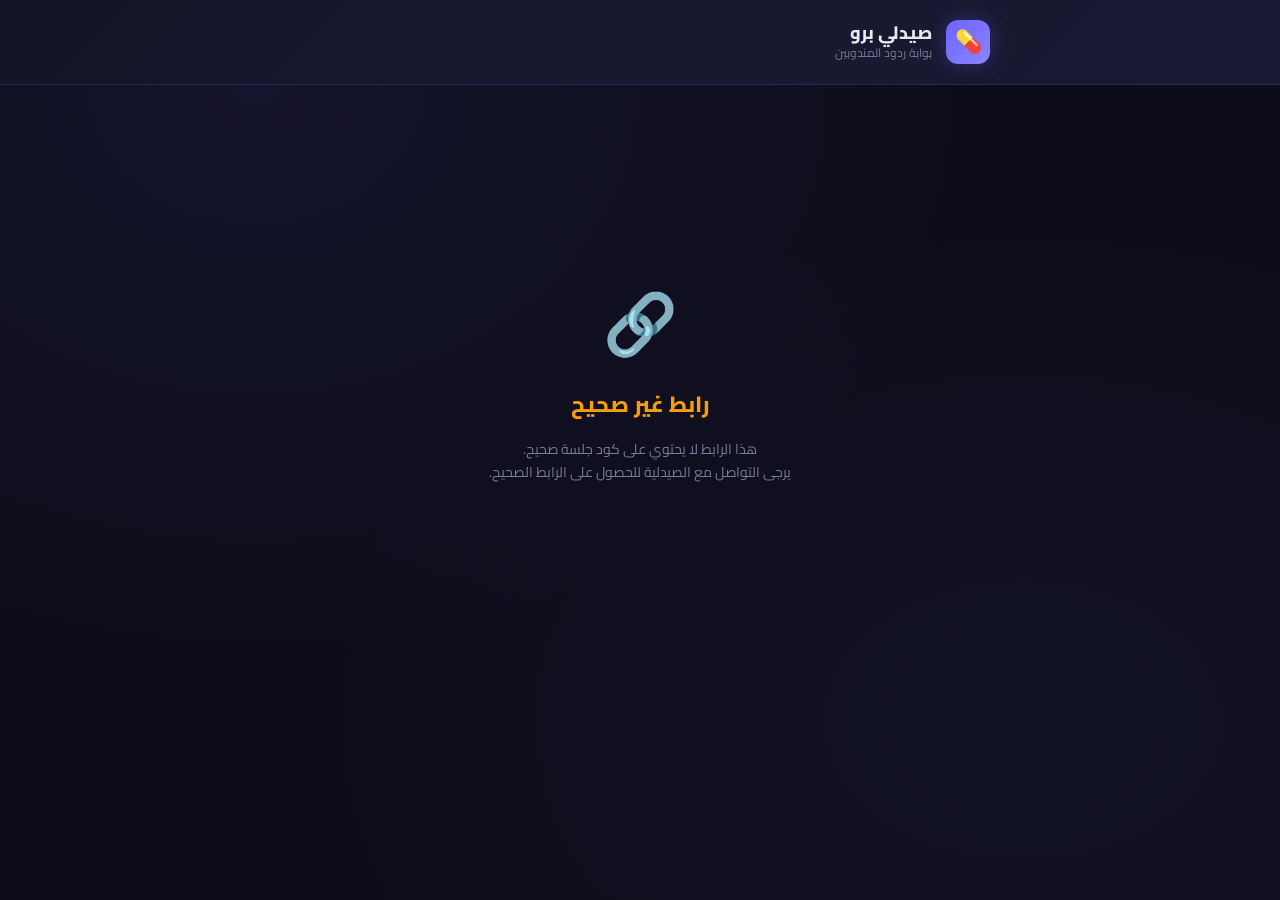
==== web_portal/index.html @ c00ca16e "feat: add rep web portal + local WiFi sync - Add docs/index.html: beautiful Arabic rep portal for Gi" ====
<!DOCTYPE html>
<html lang="ar" dir="rtl">
<head>
  <meta charset="UTF-8" />
  <meta name="viewport" content="width=device-width, initial-scale=1.0" />
  <title>صيدلي برو - رد المندوب</title>
  <meta name="description" content="بوابة ردود مندوبي المبيعات - صيدلي برو" />
  <link rel="preconnect" href="https://fonts.googleapis.com" />
  <link rel="preconnect" href="https://fonts.gstatic.com" crossorigin />
  <link href="https://fonts.googleapis.com/css2?family=Cairo:wght@400;600;700;800;900&display=swap" rel="stylesheet" />

  <style>
    /* ══════════════════════ RESET & BASE ══════════════════════ */
    *, *::before, *::after { box-sizing: border-box; margin: 0; padding: 0; }

    :root {
      --primary: #6C63FF;
      --primary-light: #8B85FF;
      --primary-glow: rgba(108, 99, 255, 0.3);
      --success: #22C55E;
      --success-light: rgba(34, 197, 94, 0.15);
      --danger: #EF4444;
      --danger-light: rgba(239, 68, 68, 0.15);
      --warning: #F59E0B;
      --warning-light: rgba(245, 158, 11, 0.15);
      --dark: #0D0D1A;
      --dark-card: #141428;
      --dark-card2: #1A1A35;
      --dark-border: rgba(108, 99, 255, 0.2);
      --text: #E8E8F0;
      --text-muted: #7A7A9A;
      --text-light: #B0B0CC;
      --glass: rgba(255, 255, 255, 0.04);
      --glass-border: rgba(255, 255, 255, 0.08);
    }

    html, body {
      min-height: 100vh;
      background: var(--dark);
      font-family: 'Cairo', sans-serif;
      color: var(--text);
      line-height: 1.6;
    }

    body {
      background: radial-gradient(ellipse at 20% 10%, rgba(108, 99, 255, 0.08) 0%, transparent 50%),
                  radial-gradient(ellipse at 80% 80%, rgba(108, 99, 255, 0.05) 0%, transparent 50%),
                  var(--dark);
    }

    /* ══════════════════════ SCROLLBAR ══════════════════════ */
    ::-webkit-scrollbar { width: 6px; }
    ::-webkit-scrollbar-track { background: var(--dark-card); }
    ::-webkit-scrollbar-thumb { background: var(--primary); border-radius: 3px; }

    /* ══════════════════════ HEADER ══════════════════════ */
    .header {
      background: linear-gradient(135deg, var(--dark-card) 0%, var(--dark-card2) 100%);
      border-bottom: 1px solid var(--dark-border);
      padding: 20px 24px;
      position: sticky;
      top: 0;
      z-index: 100;
      backdrop-filter: blur(20px);
    }

    .header-inner {
      max-width: 700px;
      margin: 0 auto;
      display: flex;
      align-items: center;
      gap: 14px;
    }

    .logo {
      width: 44px;
      height: 44px;
      background: linear-gradient(135deg, var(--primary), var(--primary-light));
      border-radius: 12px;
      display: flex;
      align-items: center;
      justify-content: center;
      font-size: 22px;
      box-shadow: 0 0 20px var(--primary-glow);
      flex-shrink: 0;
    }

    .header-text h1 {
      font-size: 18px;
      font-weight: 800;
      color: var(--text);
      line-height: 1.2;
    }

    .header-text p {
      font-size: 12px;
      color: var(--text-muted);
    }

    /* ══════════════════════ CONTAINER ══════════════════════ */
    .container {
      max-width: 700px;
      margin: 0 auto;
      padding: 24px 16px 100px;
    }

    /* ══════════════════════ LOADING STATE ══════════════════════ */
    #loading-screen {
      display: flex;
      flex-direction: column;
      align-items: center;
      justify-content: center;
      min-height: 60vh;
      gap: 20px;
    }

    .spinner {
      width: 56px;
      height: 56px;
      border: 3px solid var(--dark-border);
      border-top-color: var(--primary);
      border-radius: 50%;
      animation: spin 0.8s linear infinite;
    }

    @keyframes spin { to { transform: rotate(360deg); } }

    .loading-text {
      color: var(--text-muted);
      font-size: 15px;
    }

    /* ══════════════════════ ERROR STATE ══════════════════════ */
    #error-screen {
      display: none;
      flex-direction: column;
      align-items: center;
      justify-content: center;
      min-height: 60vh;
      gap: 16px;
      text-align: center;
      padding: 24px;
    }

    .error-icon {
      font-size: 60px;
      animation: shake 0.5s ease;
    }

    @keyframes shake {
      0%, 100% { transform: translateX(0); }
      25% { transform: translateX(-8px); }
      75% { transform: translateX(8px); }
    }

    .error-title {
      font-size: 22px;
      font-weight: 800;
      color: var(--danger);
    }

    .error-msg {
      font-size: 14px;
      color: var(--text-muted);
      max-width: 320px;
    }

    /* ══════════════════════ SUCCESS STATE ══════════════════════ */
    #success-screen {
      display: none;
      flex-direction: column;
      align-items: center;
      justify-content: center;
      min-height: 60vh;
      gap: 20px;
      text-align: center;
      padding: 24px;
    }

    .success-icon {
      font-size: 70px;
      animation: bounce 0.6s ease;
    }

    @keyframes bounce {
      0% { transform: scale(0.3); opacity: 0; }
      60% { transform: scale(1.1); }
      100% { transform: scale(1); opacity: 1; }
    }

    .success-title {
      font-size: 26px;
      font-weight: 900;
      color: var(--success);
    }

    .success-subtitle {
      font-size: 14px;
      color: var(--text-muted);
    }

    .response-code-card {
      background: var(--dark-card2);
      border: 2px solid var(--success);
      border-radius: 20px;
      padding: 24px 32px;
      text-align: center;
      box-shadow: 0 0 30px rgba(34, 197, 94, 0.2);
      margin-top: 8px;
    }

    .response-code-label {
      font-size: 13px;
      color: var(--text-muted);
      margin-bottom: 8px;
    }

    .response-code-value {
      font-size: 38px;
      font-weight: 900;
      color: var(--success);
      letter-spacing: 6px;
      direction: ltr;
      display: block;
    }

    .response-code-hint {
      font-size: 12px;
      color: var(--text-muted);
      margin-top: 10px;
    }

    /* ══════════════════════ MAIN CONTENT ══════════════════════ */
    #main-screen {
      display: none;
    }

    /* ══════════════════════ SESSION INFO CARD ══════════════════════ */
    .session-card {
      background: linear-gradient(135deg, var(--dark-card) 0%, var(--dark-card2) 100%);
      border: 1px solid var(--dark-border);
      border-radius: 20px;
      padding: 20px;
      margin-bottom: 20px;
      position: relative;
      overflow: hidden;
    }

    .session-card::before {
      content: '';
      position: absolute;
      top: 0;
      right: 0;
      width: 100px;
      height: 100px;
      background: radial-gradient(circle, var(--primary-glow) 0%, transparent 70%);
      pointer-events: none;
    }

    .session-badge {
      display: inline-flex;
      align-items: center;
      gap: 6px;
      background: var(--primary-glow);
      border: 1px solid var(--dark-border);
      border-radius: 99px;
      padding: 4px 12px;
      font-size: 11px;
      color: var(--primary-light);
      margin-bottom: 12px;
    }

    .session-badge .dot {
      width: 6px;
      height: 6px;
      background: var(--primary);
      border-radius: 50%;
      animation: pulse 1.5s ease-in-out infinite;
    }

    @keyframes pulse {
      0%, 100% { opacity: 1; transform: scale(1); }
      50% { opacity: 0.5; transform: scale(0.8); }
    }

    .pharmacy-name {
      font-size: 22px;
      font-weight: 900;
      color: var(--text);
      margin-bottom: 8px;
    }

    .session-meta {
      display: flex;
      flex-wrap: wrap;
      gap: 10px;
      margin-top: 12px;
    }

    .meta-chip {
      display: flex;
      align-items: center;
      gap: 6px;
      background: var(--glass);
      border: 1px solid var(--glass-border);
      border-radius: 10px;
      padding: 6px 12px;
      font-size: 12px;
      color: var(--text-light);
    }

    /* ══════════════════════ SECTION TITLE ══════════════════════ */
    .section-header {
      display: flex;
      align-items: center;
      gap: 10px;
      margin: 24px 0 14px;
    }

    .section-title {
      font-size: 16px;
      font-weight: 800;
      color: var(--text);
    }

    .section-count {
      background: var(--primary-glow);
      border: 1px solid var(--dark-border);
      color: var(--primary-light);
      font-size: 12px;
      font-weight: 700;
      padding: 2px 10px;
      border-radius: 99px;
    }

    /* ══════════════════════ ITEM CARD ══════════════════════ */
    .item-card {
      background: var(--dark-card);
      border: 1px solid var(--dark-border);
      border-radius: 16px;
      margin-bottom: 12px;
      overflow: hidden;
      transition: border-color 0.2s, box-shadow 0.2s;
    }

    .item-card:hover { border-color: var(--primary); }
    .item-card.available { border-color: rgba(34, 197, 94, 0.4); }
    .item-card.unavailable { border-color: rgba(239, 68, 68, 0.3); }

    .item-header {
      display: flex;
      align-items: center;
      gap: 12px;
      padding: 14px 16px;
      cursor: pointer;
      user-select: none;
    }

    .item-number {
      width: 32px;
      height: 32px;
      border-radius: 10px;
      background: var(--dark-card2);
      border: 1px solid var(--dark-border);
      display: flex;
      align-items: center;
      justify-content: center;
      font-size: 13px;
      font-weight: 700;
      color: var(--primary-light);
      flex-shrink: 0;
    }

    .item-info { flex: 1; min-width: 0; }

    .item-name {
      font-size: 15px;
      font-weight: 700;
      color: var(--text);
      margin-bottom: 2px;
      white-space: nowrap;
      overflow: hidden;
      text-overflow: ellipsis;
    }

    .item-sub {
      font-size: 12px;
      color: var(--text-muted);
    }

    .avail-toggle {
      display: flex;
      align-items: center;
      gap: 8px;
    }

    .toggle-btn {
      border: none;
      border-radius: 10px;
      padding: 6px 14px;
      font-family: 'Cairo', sans-serif;
      font-size: 12px;
      font-weight: 700;
      cursor: pointer;
      transition: all 0.2s;
    }

    .toggle-yes {
      background: var(--success-light);
      color: var(--success);
      border: 1px solid rgba(34, 197, 94, 0.3);
    }

    .toggle-yes.active {
      background: var(--success);
      color: #fff;
      box-shadow: 0 0 12px rgba(34, 197, 94, 0.4);
    }

    .toggle-no {
      background: var(--danger-light);
      color: var(--danger);
      border: 1px solid rgba(239, 68, 68, 0.3);
    }

    .toggle-no.active {
      background: var(--danger);
      color: #fff;
      box-shadow: 0 0 12px rgba(239, 68, 68, 0.4);
    }

    /* ══════════════════════ ITEM DETAILS (expandable) ══════════════════════ */
    .item-details {
      display: none;
      padding: 0 16px 16px;
      border-top: 1px solid var(--glass-border);
      margin-top: 0;
      animation: slideDown 0.2s ease;
    }

    @keyframes slideDown {
      from { opacity: 0; transform: translateY(-8px); }
      to { opacity: 1; transform: translateY(0); }
    }

    .item-details.open { display: block; }

    .fields-grid {
      display: grid;
      grid-template-columns: 1fr 1fr;
      gap: 10px;
      margin-top: 14px;
    }

    @media (max-width: 480px) {
      .fields-grid { grid-template-columns: 1fr; }
    }

    .field-group { display: flex; flex-direction: column; gap: 6px; }

    .field-label {
      font-size: 11px;
      font-weight: 700;
      color: var(--text-muted);
      text-transform: uppercase;
      letter-spacing: 0.5px;
    }

    .field-input {
      background: var(--dark-card2);
      border: 1px solid var(--dark-border);
      border-radius: 10px;
      padding: 10px 12px;
      color: var(--text);
      font-family: 'Cairo', sans-serif;
      font-size: 14px;
      width: 100%;
      transition: border-color 0.2s;
      direction: ltr;
    }

    .field-input:focus {
      outline: none;
      border-color: var(--primary);
      box-shadow: 0 0 0 3px var(--primary-glow);
    }

    .field-input::placeholder { color: var(--text-muted); }

    .notes-input {
      resize: none;
      height: 70px;
      direction: rtl;
    }

    .alt-input { direction: rtl; }

    .full-col { grid-column: 1 / -1; }

    /* ══════════════════════ PROGRESS BAR ══════════════════════ */
    .progress-bar-container {
      background: var(--dark-card);
      border: 1px solid var(--dark-border);
      border-radius: 16px;
      padding: 16px 20px;
      margin-bottom: 20px;
    }

    .progress-label {
      display: flex;
      justify-content: space-between;
      font-size: 13px;
      color: var(--text-muted);
      margin-bottom: 10px;
    }

    .progress-label span:last-child { color: var(--primary-light); font-weight: 700; }

    .progress-track {
      height: 8px;
      background: var(--dark-card2);
      border-radius: 99px;
      overflow: hidden;
    }

    .progress-fill {
      height: 100%;
      background: linear-gradient(90deg, var(--primary), var(--primary-light));
      border-radius: 99px;
      transition: width 0.4s ease;
      box-shadow: 0 0 10px var(--primary-glow);
    }

    /* ══════════════════════ SUBMIT BUTTON ══════════════════════ */
    .submit-bar {
      position: fixed;
      bottom: 0;
      left: 0;
      right: 0;
      background: var(--dark-card);
      border-top: 1px solid var(--dark-border);
      padding: 16px 20px;
      backdrop-filter: blur(20px);
      z-index: 99;
    }

    .submit-inner {
      max-width: 700px;
      margin: 0 auto;
    }

    .submit-btn {
      width: 100%;
      padding: 16px;
      background: linear-gradient(135deg, var(--primary), var(--primary-light));
      border: none;
      border-radius: 14px;
      color: #fff;
      font-family: 'Cairo', sans-serif;
      font-size: 16px;
      font-weight: 800;
      cursor: pointer;
      transition: all 0.2s;
      box-shadow: 0 4px 20px var(--primary-glow);
      display: flex;
      align-items: center;
      justify-content: center;
      gap: 10px;
    }

    .submit-btn:hover { transform: translateY(-1px); box-shadow: 0 6px 24px var(--primary-glow); }
    .submit-btn:active { transform: translateY(0); }
    .submit-btn:disabled {
      background: var(--dark-card2);
      color: var(--text-muted);
      cursor: not-allowed;
      box-shadow: none;
      transform: none;
    }

    .submit-btn .btn-spinner {
      width: 18px;
      height: 18px;
      border: 2px solid rgba(255,255,255,0.3);
      border-top-color: #fff;
      border-radius: 50%;
      animation: spin 0.7s linear infinite;
      display: none;
    }

    .submit-btn.loading .btn-text { display: none; }
    .submit-btn.loading .btn-spinner { display: block; }

    /* ══════════════════════ COPY BTN ══════════════════════ */
    .copy-btn {
      background: var(--dark-card2);
      border: 1px solid var(--dark-border);
      border-radius: 12px;
      padding: 12px 20px;
      color: var(--text);
      font-family: 'Cairo', sans-serif;
      font-size: 14px;
      font-weight: 700;
      cursor: pointer;
      transition: all 0.2s;
      display: flex;
      align-items: center;
      gap: 8px;
      width: 100%;
      justify-content: center;
      margin-top: 12px;
    }

    .copy-btn:hover { border-color: var(--primary); color: var(--primary-light); }

    /* ══════════════════════ NO CODE STATE ══════════════════════ */
    #nocode-screen {
      display: none;
      flex-direction: column;
      align-items: center;
      justify-content: center;
      min-height: 60vh;
      gap: 16px;
      text-align: center;
      padding: 24px;
    }

    /* ══════════════════════ ALREADY RESPONDED ══════════════════════ */
    #responded-screen {
      display: none;
      flex-direction: column;
      align-items: center;
      justify-content: center;
      min-height: 60vh;
      gap: 16px;
      text-align: center;
      padding: 24px;
    }

    .renew-btn {
      background: var(--primary-glow);
      border: 1px solid var(--dark-border);
      border-radius: 12px;
      padding: 12px 28px;
      color: var(--primary-light);
      font-family: 'Cairo', sans-serif;
      font-size: 14px;
      font-weight: 700;
      cursor: pointer;
      transition: all 0.2s;
      margin-top: 8px;
    }

    .renew-btn:hover { background: var(--primary); color: #fff; }

    /* ══════════════════════ UTILITY ══════════════════════ */
    .text-muted { color: var(--text-muted); font-size: 14px; }
    .mt-8 { margin-top: 8px; }
    .mt-16 { margin-top: 16px; }
  </style>
</head>
<body>

  <!-- HEADER -->
  <div class="header">
    <div class="header-inner">
      <div class="logo">💊</div>
      <div class="header-text">
        <h1>صيدلي برو</h1>
        <p>بوابة ردود المندوبين</p>
      </div>
    </div>
  </div>

  <!-- MAIN CONTAINER -->
  <div class="container">

    <!-- LOADING -->
    <div id="loading-screen">
      <div class="spinner"></div>
      <p class="loading-text">جاري تحميل البيانات...</p>
    </div>

    <!-- NO CODE -->
    <div id="nocode-screen">
      <div style="font-size:60px">🔗</div>
      <div class="error-title" style="color:var(--warning)">رابط غير صحيح</div>
      <p class="text-muted">هذا الرابط لا يحتوي على كود جلسة صحيح.<br/>يرجى التواصل مع الصيدلية للحصول على الرابط الصحيح.</p>
    </div>

    <!-- ERROR -->
    <div id="error-screen">
      <div class="error-icon">❌</div>
      <div class="error-title">حدث خطأ</div>
      <p class="error-msg" id="error-message">تعذّر تحميل البيانات. تحقق من الإنترنت وأعد المحاولة.</p>
      <button class="renew-btn" onclick="location.reload()">🔄 إعادة المحاولة</button>
    </div>

    <!-- ALREADY RESPONDED -->
    <div id="responded-screen">
      <div style="font-size:60px">✅</div>
      <div class="success-title">تم الرد مسبقاً</div>
      <p class="text-muted">لقد قمت بالرد على هذا الطلب من قبل.<br/>إذا أردت تجديد الجلسة، تواصل مع الصيدلية.</p>
      <button class="renew-btn" id="renew-btn">🔄 طلب تجديد الجلسة</button>
    </div>

    <!-- SUCCESS -->
    <div id="success-screen">
      <div class="success-icon">🎉</div>
      <div class="success-title">شكراً! تم إرسال ردك</div>
      <p class="success-subtitle" id="pharmacy-name-success">استلمت الصيدلية ردك بنجاح</p>
      <div class="response-code-card">
        <div class="response-code-label">كود الاستلام (أرسله للصيدلية)</div>
        <span class="response-code-value" id="response-code-display">--------</span>
        <div class="response-code-hint">📋 احفظ هذا الكود - الصيدلية ستطلبه لاستلام ردك</div>
      </div>
      <button class="copy-btn" id="copy-code-btn">
        <span>📋</span>
        <span>نسخ الكود</span>
      </button>
    </div>

    <!-- MAIN FORM -->
    <div id="main-screen">

      <!-- Session Info -->
      <div class="session-card">
        <div class="session-badge">
          <div class="dot"></div>
          <span>جلسة نشطة</span>
        </div>
        <div class="pharmacy-name" id="pharmacy-name">...</div>
        <div class="session-meta">
          <div class="meta-chip">👤 <span id="rep-name">...</span></div>
          <div class="meta-chip">💰 <span id="currency-display">ج.م</span></div>
          <div class="meta-chip">📦 <span id="items-count">0</span> صنف</div>
        </div>
      </div>

      <!-- Progress Bar -->
      <div class="progress-bar-container">
        <div class="progress-label">
          <span>تقدم الرد</span>
          <span id="progress-text">0 / 0</span>
        </div>
        <div class="progress-track">
          <div class="progress-fill" id="progress-fill" style="width:0%"></div>
        </div>
      </div>

      <!-- Items Section Title -->
      <div class="section-header">
        <span>📋</span>
        <span class="section-title">قائمة الأصناف المطلوبة</span>
        <span class="section-count" id="total-count">0</span>
      </div>

      <!-- Items List -->
      <div id="items-list"></div>

    </div><!-- /main-screen -->
  </div><!-- /container -->

  <!-- SUBMIT BAR -->
  <div class="submit-bar" id="submit-bar" style="display:none">
    <div class="submit-inner">
      <button class="submit-btn" id="submit-btn" onclick="submitResponse()">
        <div class="btn-spinner"></div>
        <span class="btn-text">✅ إرسال الردود</span>
      </button>
    </div>
  </div>

  <script>
    // ═══════════════════════════════════════════════════════════
    //  CONFIG  –  نفس بيانات Supabase المستخدمة في التطبيق
    // ═══════════════════════════════════════════════════════════
    const SUPABASE_URL  = 'https://kmrszdvsdqfaaksqhnqf.supabase.co/rest/v1';
    const SUPABASE_BASE = 'https://kmrszdvsdqfaaksqhnqf.supabase.co';
    const SUPABASE_KEY  = 'eyJhbGciOiJIUzI1NiIsInR5cCI6IkpXVCJ9.eyJpc3MiOiJzdXBhYmFzZSIsInJlZiI6ImttcnN6ZHZzZHFmYWFrc3FobnFmIiwicm9sZSI6ImFub24iLCJpYXQiOjE3Nzc0OTYwNTIsImV4cCI6MjA5MzA3MjA1Mn0.ac8p574OhOG9OPuHzCDOxeHNdEiUkFEtFG_l535Pl3A';

    const HEADERS = {
      'apikey': SUPABASE_KEY,
      'Authorization': `Bearer ${SUPABASE_KEY}`,
      'Content-Type': 'application/json',
      'Prefer': 'return=representation',
    };

    // ─── State ───────────────────────────────────────────────
    let sessionData   = null;
    let sessionItems  = [];
    let itemResponses = {}; // { itemId: { is_available, quantity, price, discount, rep_notes, rep_alternative } }

    // ─── Helpers ─────────────────────────────────────────────
    const $ = id => document.getElementById(id);

    function show(id)  { $(id).style.display = 'flex'; }
    function hide(id)  { $(id).style.display = 'none'; }
    function showBlock(id) { $(id).style.display = 'block'; }

    function hideAll() {
      ['loading-screen','error-screen','nocode-screen','responded-screen','success-screen','main-screen']
        .forEach(hide);
      hide('submit-bar');
    }

    function generateCode(len = 8) {
      const chars = 'ABCDEFGHJKLMNPQRSTUVWXYZ23456789';
      return Array.from({length: len}, () => chars[Math.floor(Math.random() * chars.length)]).join('');
    }

    // ─── API Calls ────────────────────────────────────────────
    async function apiFetch(endpoint, options = {}) {
      const res = await fetch(SUPABASE_URL + endpoint, {
        headers: HEADERS,
        ...options
      });
      if (!res.ok) {
        const text = await res.text();
        throw new Error(`HTTP ${res.status}: ${text}`);
      }
      return res.json();
    }

    async function apiPost(endpoint, body) {
      return apiFetch(endpoint, { method: 'POST', body: JSON.stringify(body) });
    }

    async function apiPatch(endpoint, body) {
      const res = await fetch(SUPABASE_URL + endpoint, {
        method: 'PATCH',
        headers: HEADERS,
        body: JSON.stringify(body)
      });
      return res;
    }

    // ─── INIT ─────────────────────────────────────────────────
    async function init() {
      const params = new URLSearchParams(window.location.search);
      const code   = (params.get('code') || '').trim().toUpperCase();

      if (!code) {
        hideAll();
        show('nocode-screen');
        return;
      }

      try {
        // 1. جلب بيانات الجلسة
        const sessions = await apiFetch(
          `/rep_sessions?session_code=eq.${encodeURIComponent(code)}&select=*`
        );

        if (!sessions || sessions.length === 0) {
          hideAll();
          $('error-message').textContent = `لم يتم العثور على الجلسة بالكود: ${code}. تأكد من الرابط أو تواصل مع الصيدلية.`;
          show('error-screen');
          return;
        }

        sessionData = sessions[0];

        // 2. تحقق من الصلاحية
        const expiresAt = new Date(sessionData.expires_at);
        if (expiresAt < new Date() && sessionData.status !== 'responded') {
          hideAll();
          $('error-message').textContent = 'انتهت صلاحية هذا الطلب. يرجى التواصل مع الصيدلية لتجديده.';
          show('error-screen');
          return;
        }

        // 3. تحقق إذا تم الرد مسبقاً
        if (sessionData.status === 'responded') {
          hideAll();
          show('responded-screen');
          $('renew-btn').onclick = () => requestRenewal(code);
          return;
        }

        // 4. جلب الأصناف
        const items = await apiFetch(
          `/session_items?session_id=eq.${sessionData.id}&is_private=eq.0&select=*`
        );

        sessionItems = items || [];

        // 5. عرض الواجهة
        renderUI();

      } catch (err) {
        console.error(err);
        hideAll();
        $('error-message').textContent = 'حدث خطأ في الاتصال: ' + err.message;
        show('error-screen');
      }
    }

    // ─── RENDER UI ───────────────────────────────────────────
    function renderUI() {
      hideAll();

      $('pharmacy-name').textContent       = sessionData.pharmacy_name || 'الصيدلية';
      $('pharmacy-name-success').textContent = `استلمت ${sessionData.pharmacy_name || 'الصيدلية'} ردك بنجاح`;
      $('rep-name').textContent            = sessionData.rep_name || '';
      $('currency-display').textContent    = sessionData.currency || 'ج.م';
      $('items-count').textContent         = sessionItems.length;
      $('total-count').textContent         = sessionItems.length;

      // Render items
      const list = $('items-list');
      list.innerHTML = '';

      sessionItems.forEach((item, idx) => {
        itemResponses[item.id] = {
          is_available: null,
          quantity: item.quantity || 1,
          price: '',
          discount: '',
          rep_notes: '',
          rep_alternative: ''
        };

        list.appendChild(buildItemCard(item, idx + 1));
      });

      updateProgress();
      showBlock('main-screen');
      showBlock('submit-bar');
    }

    // ─── BUILD ITEM CARD ─────────────────────────────────────
    function buildItemCard(item, num) {
      const card = document.createElement('div');
      card.className = 'item-card';
      card.id = `card-${item.id}`;

      const currency = sessionData.currency || 'ج.م';

      card.innerHTML = `
        <div class="item-header" onclick="toggleDetails('${item.id}')">
          <div class="item-number">${num}</div>
          <div class="item-info">
            <div class="item-name">${escHtml(item.drug_name || item.name || 'صنف')}</div>
            <div class="item-sub">${escHtml(item.company || '')} · ${item.quantity || 1} علبة</div>
          </div>
          <div class="avail-toggle" onclick="event.stopPropagation()">
            <button class="toggle-btn toggle-yes" id="yes-${item.id}"
              onclick="setAvailability('${item.id}', true)">✓ متوفر</button>
            <button class="toggle-btn toggle-no" id="no-${item.id}"
              onclick="setAvailability('${item.id}', false)">✗ ناقص</button>
          </div>
        </div>
        <div class="item-details" id="details-${item.id}">
          <div class="fields-grid">
            <div class="field-group">
              <label class="field-label">الكمية المتوفرة</label>
              <input class="field-input" type="number" min="0" placeholder="${item.quantity || 1}"
                id="qty-${item.id}"
                oninput="updateField('${item.id}', 'quantity', this.value)" />
            </div>
            <div class="field-group">
              <label class="field-label">السعر (${currency})</label>
              <input class="field-input" type="number" min="0" step="0.01" placeholder="0.00"
                id="price-${item.id}"
                oninput="updateField('${item.id}', 'price', this.value)" />
            </div>
            <div class="field-group">
              <label class="field-label">الخصم (%)</label>
              <input class="field-input" type="number" min="0" max="100" placeholder="0"
                id="disc-${item.id}"
                oninput="updateField('${item.id}', 'discount', this.value)" />
            </div>
            <div class="field-group">
              <label class="field-label">بديل مقترح</label>
              <input class="field-input alt-input" type="text" placeholder="اسم البديل..."
                id="alt-${item.id}"
                oninput="updateField('${item.id}', 'rep_alternative', this.value)" />
            </div>
            <div class="field-group full-col">
              <label class="field-label">ملاحظات</label>
              <textarea class="field-input notes-input" placeholder="أي ملاحظة إضافية..."
                id="notes-${item.id}"
                oninput="updateField('${item.id}', 'rep_notes', this.value)"></textarea>
            </div>
          </div>
        </div>
      `;

      return card;
    }

    // ─── TOGGLE DETAILS ──────────────────────────────────────
    function toggleDetails(itemId) {
      const det = $(`details-${itemId}`);
      det.classList.toggle('open');
    }

    // ─── SET AVAILABILITY ────────────────────────────────────
    function setAvailability(itemId, available) {
      itemResponses[itemId].is_available = available;

      const yesBtn = $(`yes-${itemId}`);
      const noBtn  = $(`no-${itemId}`);
      const card   = $(`card-${itemId}`);

      yesBtn.classList.toggle('active', available);
      noBtn.classList.toggle('active', !available);
      card.className = `item-card ${available ? 'available' : 'unavailable'}`;

      // Auto-open details when marked as available
      if (available) {
        $(`details-${itemId}`).classList.add('open');
      } else {
        $(`details-${itemId}`).classList.remove('open');
      }

      updateProgress();
    }

    // ─── UPDATE FIELD ────────────────────────────────────────
    function updateField(itemId, field, value) {
      itemResponses[itemId][field] = value;
    }

    // ─── PROGRESS ────────────────────────────────────────────
    function updateProgress() {
      const total    = sessionItems.length;
      const answered = Object.values(itemResponses).filter(r => r.is_available !== null).length;
      const pct      = total > 0 ? Math.round((answered / total) * 100) : 0;

      $('progress-text').textContent = `${answered} / ${total}`;
      $('progress-fill').style.width = pct + '%';

      const btn = $('submit-btn');
      btn.disabled = answered < total;
    }

    // ─── SUBMIT ──────────────────────────────────────────────
    async function submitResponse() {
      const unanswered = sessionItems.filter(
        item => itemResponses[item.id]?.is_available === null
      );

      if (unanswered.length > 0) {
        alert(`يرجى تحديد توفر جميع الأصناف (${unanswered.length} صنف لم يتم الرد عليه)`);
        return;
      }

      const btn = $('submit-btn');
      btn.disabled = true;
      btn.classList.add('loading');

      try {
        // 1. تحديث كل صنف
        for (const item of sessionItems) {
          const resp = itemResponses[item.id];
          await apiPatch(
            `/session_items?id=eq.${item.id}&session_id=eq.${sessionData.id}`,
            {
              is_available:    resp.is_available ? 1 : 0,
              quantity:        resp.quantity ? Number(resp.quantity) : 0,
              price:           resp.price ? Number(resp.price) : 0,
              discount:        resp.discount ? Number(resp.discount) : 0,
              rep_notes:       resp.rep_notes || '',
              rep_alternative: resp.rep_alternative || ''
            }
          );
        }

        // 2. تحديث حالة الجلسة → responded
        await apiPatch(
          `/rep_sessions?id=eq.${sessionData.id}`,
          {
            status: 'responded',
            responded_at: new Date().toISOString()
          }
        );

        // 3. توليد كود الاستلام وحفظه
        const responseCode = generateCode(8);
        await apiPost('/response_codes', {
          response_code: responseCode,
          session_id:    sessionData.id
        });

        // 4. عرض شاشة النجاح
        hideAll();
        $('response-code-display').textContent = responseCode;
        show('success-screen');

        // 5. نسخ الكود
        $('copy-code-btn').onclick = () => {
          navigator.clipboard.writeText(responseCode).then(() => {
            $('copy-code-btn').innerHTML = '<span>✅</span><span>تم النسخ!</span>';
            setTimeout(() => {
              $('copy-code-btn').innerHTML = '<span>📋</span><span>نسخ الكود</span>';
            }, 2000);
          }).catch(() => {
            alert('كود الاستلام: ' + responseCode);
          });
        };

      } catch (err) {
        console.error(err);
        btn.disabled = false;
        btn.classList.remove('loading');
        alert('حدث خطأ أثناء الإرسال: ' + err.message + '\nتحقق من الإنترنت وأعد المحاولة.');
      }
    }

    // ─── REQUEST RENEWAL ─────────────────────────────────────
    async function requestRenewal(code) {
      const btn = $('renew-btn');
      btn.disabled = true;
      btn.textContent = 'جاري الإرسال...';

      try {
        // إرسال طلب تجديد
        await fetch(`${SUPABASE_BASE}/functions/v1/submit-response`, {
          method: 'POST',
          headers: { ...HEADERS, 'Content-Type': 'application/json' },
          body: JSON.stringify({ action: 'renew', session_code: code })
        });
        btn.textContent = '✅ تم إرسال طلب التجديد';
      } catch (e) {
        btn.textContent = '❌ فشل الإرسال - حاول مجدداً';
        btn.disabled = false;
      }
    }

    // ─── ESCAPE HTML ─────────────────────────────────────────
    function escHtml(str) {
      return String(str)
        .replace(/&/g, '&amp;')
        .replace(/</g, '&lt;')
        .replace(/>/g, '&gt;')
        .replace(/"/g, '&quot;');
    }

    // ─── START ───────────────────────────────────────────────
    init();
  </script>

</body>
</html>
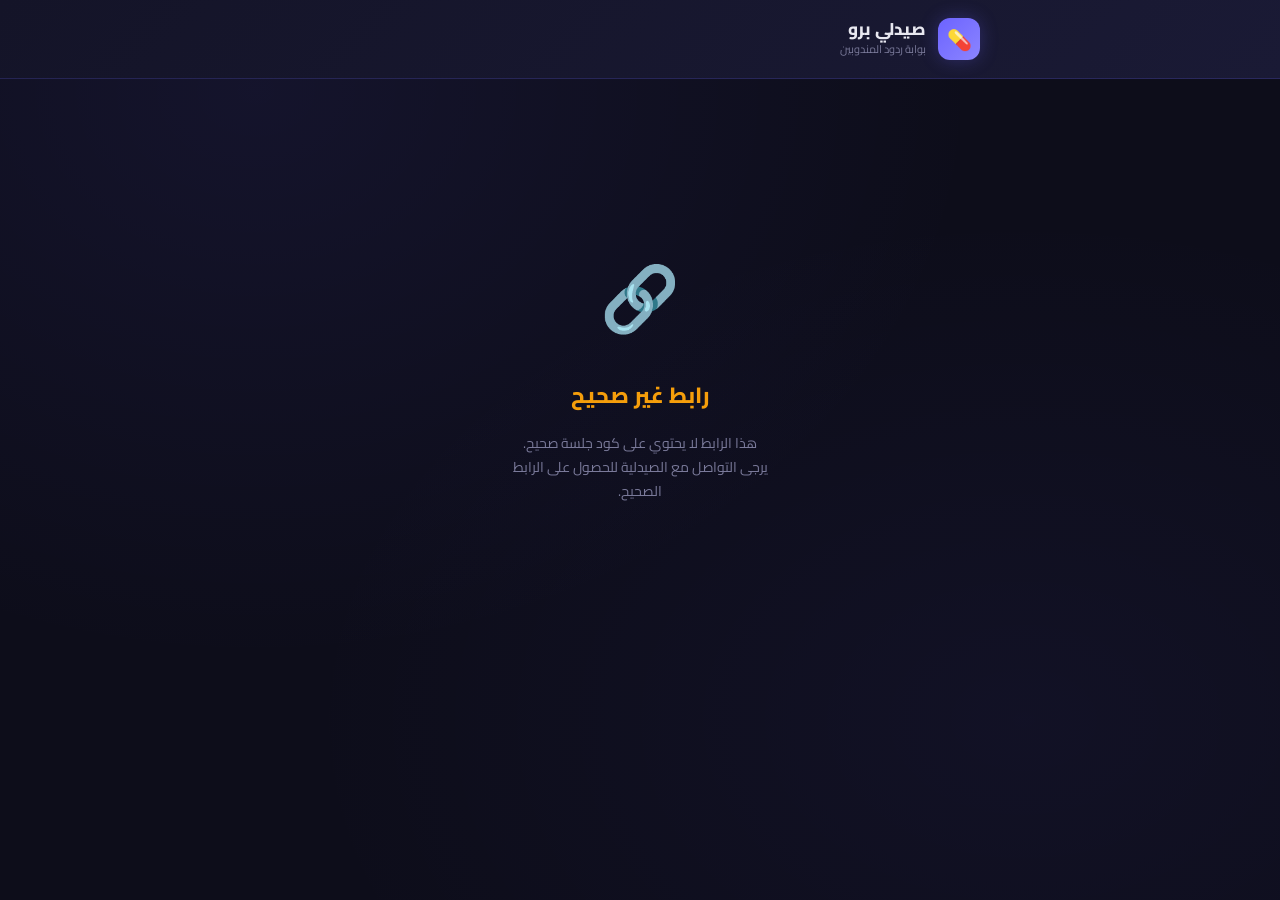
==== commit 14aa2b6b: "feat: self-contained pharmacy links - each pharmacy uses own Supabase - buildRepLink() now embeds ph" ====
--- a/web_portal/index.html
+++ b/web_portal/index.html
@@ -10,1137 +10,619 @@
   <link href="https://fonts.googleapis.com/css2?family=Cairo:wght@400;600;700;800;900&display=swap" rel="stylesheet" />
 
   <style>
-    /* ══════════════════════ RESET & BASE ══════════════════════ */
     *, *::before, *::after { box-sizing: border-box; margin: 0; padding: 0; }
 
     :root {
       --primary: #6C63FF;
       --primary-light: #8B85FF;
-      --primary-glow: rgba(108, 99, 255, 0.3);
+      --primary-glow: rgba(108,99,255,0.28);
       --success: #22C55E;
-      --success-light: rgba(34, 197, 94, 0.15);
+      --success-light: rgba(34,197,94,0.15);
       --danger: #EF4444;
-      --danger-light: rgba(239, 68, 68, 0.15);
+      --danger-light: rgba(239,68,68,0.15);
       --warning: #F59E0B;
-      --warning-light: rgba(245, 158, 11, 0.15);
       --dark: #0D0D1A;
       --dark-card: #141428;
       --dark-card2: #1A1A35;
-      --dark-border: rgba(108, 99, 255, 0.2);
+      --dark-border: rgba(108,99,255,0.2);
       --text: #E8E8F0;
       --text-muted: #7A7A9A;
       --text-light: #B0B0CC;
-      --glass: rgba(255, 255, 255, 0.04);
-      --glass-border: rgba(255, 255, 255, 0.08);
-    }
-
-    html, body {
-      min-height: 100vh;
-      background: var(--dark);
-      font-family: 'Cairo', sans-serif;
-      color: var(--text);
-      line-height: 1.6;
-    }
+      --glass: rgba(255,255,255,0.04);
+      --glass-border: rgba(255,255,255,0.08);
+    }
+
+    html, body { min-height: 100vh; background: var(--dark); font-family: 'Cairo', sans-serif; color: var(--text); }
 
     body {
-      background: radial-gradient(ellipse at 20% 10%, rgba(108, 99, 255, 0.08) 0%, transparent 50%),
-                  radial-gradient(ellipse at 80% 80%, rgba(108, 99, 255, 0.05) 0%, transparent 50%),
-                  var(--dark);
-    }
-
-    /* ══════════════════════ SCROLLBAR ══════════════════════ */
-    ::-webkit-scrollbar { width: 6px; }
+      background:
+        radial-gradient(ellipse at 20% 10%, rgba(108,99,255,0.08) 0%, transparent 50%),
+        radial-gradient(ellipse at 80% 80%, rgba(108,99,255,0.05) 0%, transparent 50%),
+        var(--dark);
+    }
+
+    ::-webkit-scrollbar { width: 5px; }
     ::-webkit-scrollbar-track { background: var(--dark-card); }
     ::-webkit-scrollbar-thumb { background: var(--primary); border-radius: 3px; }
 
-    /* ══════════════════════ HEADER ══════════════════════ */
+    /* HEADER */
     .header {
       background: linear-gradient(135deg, var(--dark-card) 0%, var(--dark-card2) 100%);
       border-bottom: 1px solid var(--dark-border);
-      padding: 20px 24px;
-      position: sticky;
-      top: 0;
-      z-index: 100;
+      padding: 18px 20px;
+      position: sticky; top: 0; z-index: 100;
       backdrop-filter: blur(20px);
     }
-
-    .header-inner {
-      max-width: 700px;
-      margin: 0 auto;
-      display: flex;
-      align-items: center;
-      gap: 14px;
-    }
-
+    .header-inner { max-width: 680px; margin: 0 auto; display: flex; align-items: center; gap: 12px; }
     .logo {
-      width: 44px;
-      height: 44px;
+      width: 42px; height: 42px;
       background: linear-gradient(135deg, var(--primary), var(--primary-light));
-      border-radius: 12px;
-      display: flex;
-      align-items: center;
-      justify-content: center;
-      font-size: 22px;
-      box-shadow: 0 0 20px var(--primary-glow);
-      flex-shrink: 0;
-    }
-
-    .header-text h1 {
-      font-size: 18px;
-      font-weight: 800;
-      color: var(--text);
-      line-height: 1.2;
-    }
-
-    .header-text p {
-      font-size: 12px;
-      color: var(--text-muted);
-    }
-
-    /* ══════════════════════ CONTAINER ══════════════════════ */
-    .container {
-      max-width: 700px;
-      margin: 0 auto;
-      padding: 24px 16px 100px;
-    }
-
-    /* ══════════════════════ LOADING STATE ══════════════════════ */
-    #loading-screen {
-      display: flex;
-      flex-direction: column;
-      align-items: center;
-      justify-content: center;
-      min-height: 60vh;
-      gap: 20px;
-    }
-
-    .spinner {
-      width: 56px;
-      height: 56px;
-      border: 3px solid var(--dark-border);
-      border-top-color: var(--primary);
-      border-radius: 50%;
-      animation: spin 0.8s linear infinite;
-    }
-
+      border-radius: 12px; display: flex; align-items: center; justify-content: center;
+      font-size: 20px; box-shadow: 0 0 18px var(--primary-glow); flex-shrink: 0;
+    }
+    .header h1 { font-size: 17px; font-weight: 800; color: var(--text); line-height: 1.2; }
+    .header p  { font-size: 11px; color: var(--text-muted); }
+
+    /* CONTAINER */
+    .container { max-width: 680px; margin: 0 auto; padding: 22px 14px 110px; }
+
+    /* STATES */
+    .state-screen {
+      display: none; flex-direction: column; align-items: center;
+      justify-content: center; min-height: 60vh; gap: 16px; text-align: center; padding: 24px;
+    }
+    .state-icon { font-size: 64px; }
+    .state-title { font-size: 22px; font-weight: 800; }
+    .state-msg { font-size: 14px; color: var(--text-muted); max-width: 300px; line-height: 1.7; }
+
+    /* LOADING */
+    #loading-screen { display: flex; flex-direction: column; align-items: center; justify-content: center; min-height: 60vh; gap: 18px; }
+    .spinner { width: 52px; height: 52px; border: 3px solid var(--dark-border); border-top-color: var(--primary); border-radius: 50%; animation: spin 0.75s linear infinite; }
     @keyframes spin { to { transform: rotate(360deg); } }
-
-    .loading-text {
-      color: var(--text-muted);
-      font-size: 15px;
-    }
-
-    /* ══════════════════════ ERROR STATE ══════════════════════ */
-    #error-screen {
-      display: none;
-      flex-direction: column;
-      align-items: center;
-      justify-content: center;
-      min-height: 60vh;
-      gap: 16px;
-      text-align: center;
-      padding: 24px;
-    }
-
-    .error-icon {
-      font-size: 60px;
-      animation: shake 0.5s ease;
-    }
-
-    @keyframes shake {
-      0%, 100% { transform: translateX(0); }
-      25% { transform: translateX(-8px); }
-      75% { transform: translateX(8px); }
-    }
-
-    .error-title {
-      font-size: 22px;
-      font-weight: 800;
-      color: var(--danger);
-    }
-
-    .error-msg {
-      font-size: 14px;
-      color: var(--text-muted);
-      max-width: 320px;
-    }
-
-    /* ══════════════════════ SUCCESS STATE ══════════════════════ */
-    #success-screen {
-      display: none;
-      flex-direction: column;
-      align-items: center;
-      justify-content: center;
-      min-height: 60vh;
-      gap: 20px;
-      text-align: center;
-      padding: 24px;
-    }
-
-    .success-icon {
-      font-size: 70px;
-      animation: bounce 0.6s ease;
-    }
-
-    @keyframes bounce {
-      0% { transform: scale(0.3); opacity: 0; }
-      60% { transform: scale(1.1); }
-      100% { transform: scale(1); opacity: 1; }
-    }
-
-    .success-title {
-      font-size: 26px;
-      font-weight: 900;
-      color: var(--success);
-    }
-
-    .success-subtitle {
-      font-size: 14px;
-      color: var(--text-muted);
-    }
-
-    .response-code-card {
-      background: var(--dark-card2);
-      border: 2px solid var(--success);
-      border-radius: 20px;
-      padding: 24px 32px;
-      text-align: center;
-      box-shadow: 0 0 30px rgba(34, 197, 94, 0.2);
-      margin-top: 8px;
-    }
-
-    .response-code-label {
-      font-size: 13px;
-      color: var(--text-muted);
-      margin-bottom: 8px;
-    }
-
-    .response-code-value {
-      font-size: 38px;
-      font-weight: 900;
-      color: var(--success);
-      letter-spacing: 6px;
-      direction: ltr;
-      display: block;
-    }
-
-    .response-code-hint {
-      font-size: 12px;
-      color: var(--text-muted);
-      margin-top: 10px;
-    }
-
-    /* ══════════════════════ MAIN CONTENT ══════════════════════ */
-    #main-screen {
-      display: none;
-    }
-
-    /* ══════════════════════ SESSION INFO CARD ══════════════════════ */
+    .loading-text { color: var(--text-muted); font-size: 14px; }
+
+    /* BUTTONS */
+    .action-btn {
+      background: var(--primary-glow); border: 1px solid var(--dark-border);
+      border-radius: 12px; padding: 11px 24px;
+      color: var(--primary-light); font-family: 'Cairo', sans-serif;
+      font-size: 14px; font-weight: 700; cursor: pointer; transition: all 0.2s; margin-top: 8px;
+    }
+    .action-btn:hover { background: var(--primary); color: #fff; }
+
+    /* SESSION CARD */
     .session-card {
       background: linear-gradient(135deg, var(--dark-card) 0%, var(--dark-card2) 100%);
-      border: 1px solid var(--dark-border);
-      border-radius: 20px;
-      padding: 20px;
-      margin-bottom: 20px;
-      position: relative;
-      overflow: hidden;
-    }
-
+      border: 1px solid var(--dark-border); border-radius: 20px;
+      padding: 20px; margin-bottom: 18px; position: relative; overflow: hidden;
+    }
     .session-card::before {
-      content: '';
-      position: absolute;
-      top: 0;
-      right: 0;
-      width: 100px;
-      height: 100px;
+      content:''; position: absolute; top:0; right:0;
+      width: 90px; height: 90px;
       background: radial-gradient(circle, var(--primary-glow) 0%, transparent 70%);
       pointer-events: none;
     }
-
-    .session-badge {
-      display: inline-flex;
-      align-items: center;
-      gap: 6px;
-      background: var(--primary-glow);
-      border: 1px solid var(--dark-border);
-      border-radius: 99px;
-      padding: 4px 12px;
-      font-size: 11px;
-      color: var(--primary-light);
-      margin-bottom: 12px;
-    }
-
-    .session-badge .dot {
-      width: 6px;
-      height: 6px;
-      background: var(--primary);
-      border-radius: 50%;
-      animation: pulse 1.5s ease-in-out infinite;
-    }
-
-    @keyframes pulse {
-      0%, 100% { opacity: 1; transform: scale(1); }
-      50% { opacity: 0.5; transform: scale(0.8); }
-    }
-
-    .pharmacy-name {
-      font-size: 22px;
-      font-weight: 900;
-      color: var(--text);
-      margin-bottom: 8px;
-    }
-
-    .session-meta {
-      display: flex;
-      flex-wrap: wrap;
-      gap: 10px;
-      margin-top: 12px;
-    }
-
+    .live-badge {
+      display: inline-flex; align-items: center; gap: 6px;
+      background: var(--primary-glow); border: 1px solid var(--dark-border);
+      border-radius: 99px; padding: 3px 12px; font-size: 11px;
+      color: var(--primary-light); margin-bottom: 12px;
+    }
+    .live-dot { width: 6px; height: 6px; background: var(--primary); border-radius: 50%; animation: pulse 1.5s ease-in-out infinite; }
+    @keyframes pulse { 0%,100%{opacity:1;transform:scale(1)} 50%{opacity:.5;transform:scale(.8)} }
+
+    .pharmacy-name { font-size: 21px; font-weight: 900; color: var(--text); margin-bottom: 8px; }
+    .session-meta  { display: flex; flex-wrap: wrap; gap: 8px; margin-top: 10px; }
     .meta-chip {
-      display: flex;
-      align-items: center;
-      gap: 6px;
-      background: var(--glass);
-      border: 1px solid var(--glass-border);
-      border-radius: 10px;
-      padding: 6px 12px;
-      font-size: 12px;
-      color: var(--text-light);
-    }
-
-    /* ══════════════════════ SECTION TITLE ══════════════════════ */
-    .section-header {
-      display: flex;
-      align-items: center;
-      gap: 10px;
-      margin: 24px 0 14px;
-    }
-
-    .section-title {
-      font-size: 16px;
-      font-weight: 800;
-      color: var(--text);
-    }
-
-    .section-count {
-      background: var(--primary-glow);
-      border: 1px solid var(--dark-border);
-      color: var(--primary-light);
-      font-size: 12px;
-      font-weight: 700;
-      padding: 2px 10px;
-      border-radius: 99px;
-    }
-
-    /* ══════════════════════ ITEM CARD ══════════════════════ */
+      display: flex; align-items: center; gap: 5px;
+      background: var(--glass); border: 1px solid var(--glass-border);
+      border-radius: 10px; padding: 5px 11px; font-size: 12px; color: var(--text-light);
+    }
+
+    /* PROGRESS */
+    .progress-box {
+      background: var(--dark-card); border: 1px solid var(--dark-border);
+      border-radius: 16px; padding: 14px 18px; margin-bottom: 18px;
+    }
+    .progress-label { display: flex; justify-content: space-between; font-size: 12px; color: var(--text-muted); margin-bottom: 8px; }
+    .progress-label span:last-child { color: var(--primary-light); font-weight: 700; }
+    .progress-track { height: 7px; background: var(--dark-card2); border-radius: 99px; overflow: hidden; }
+    .progress-fill  { height: 100%; background: linear-gradient(90deg, var(--primary), var(--primary-light)); border-radius: 99px; transition: width .35s ease; box-shadow: 0 0 8px var(--primary-glow); }
+
+    /* SECTION */
+    .section-header { display: flex; align-items: center; gap: 8px; margin: 20px 0 12px; }
+    .section-title  { font-size: 15px; font-weight: 800; color: var(--text); }
+    .section-count  { background: var(--primary-glow); border: 1px solid var(--dark-border); color: var(--primary-light); font-size: 11px; font-weight: 700; padding: 2px 10px; border-radius: 99px; }
+
+    /* ITEM CARD */
     .item-card {
-      background: var(--dark-card);
-      border: 1px solid var(--dark-border);
-      border-radius: 16px;
-      margin-bottom: 12px;
-      overflow: hidden;
-      transition: border-color 0.2s, box-shadow 0.2s;
-    }
-
-    .item-card:hover { border-color: var(--primary); }
-    .item-card.available { border-color: rgba(34, 197, 94, 0.4); }
-    .item-card.unavailable { border-color: rgba(239, 68, 68, 0.3); }
-
-    .item-header {
-      display: flex;
-      align-items: center;
-      gap: 12px;
-      padding: 14px 16px;
-      cursor: pointer;
-      user-select: none;
-    }
-
-    .item-number {
-      width: 32px;
-      height: 32px;
-      border-radius: 10px;
-      background: var(--dark-card2);
-      border: 1px solid var(--dark-border);
-      display: flex;
-      align-items: center;
-      justify-content: center;
-      font-size: 13px;
-      font-weight: 700;
-      color: var(--primary-light);
-      flex-shrink: 0;
-    }
-
+      background: var(--dark-card); border: 1px solid var(--dark-border);
+      border-radius: 16px; margin-bottom: 10px; overflow: hidden;
+      transition: border-color .2s;
+    }
+    .item-card:hover   { border-color: var(--primary); }
+    .item-card.avail   { border-color: rgba(34,197,94,.45); }
+    .item-card.unavail { border-color: rgba(239,68,68,.35); }
+
+    .item-header { display: flex; align-items: center; gap: 10px; padding: 13px 14px; cursor: pointer; user-select: none; }
+    .item-num {
+      width: 30px; height: 30px; border-radius: 9px;
+      background: var(--dark-card2); border: 1px solid var(--dark-border);
+      display: flex; align-items: center; justify-content: center;
+      font-size: 12px; font-weight: 700; color: var(--primary-light); flex-shrink: 0;
+    }
     .item-info { flex: 1; min-width: 0; }
-
-    .item-name {
-      font-size: 15px;
-      font-weight: 700;
-      color: var(--text);
-      margin-bottom: 2px;
-      white-space: nowrap;
-      overflow: hidden;
-      text-overflow: ellipsis;
-    }
-
-    .item-sub {
-      font-size: 12px;
-      color: var(--text-muted);
-    }
-
-    .avail-toggle {
-      display: flex;
-      align-items: center;
-      gap: 8px;
-    }
-
-    .toggle-btn {
-      border: none;
-      border-radius: 10px;
-      padding: 6px 14px;
-      font-family: 'Cairo', sans-serif;
-      font-size: 12px;
-      font-weight: 700;
-      cursor: pointer;
-      transition: all 0.2s;
-    }
-
-    .toggle-yes {
-      background: var(--success-light);
-      color: var(--success);
-      border: 1px solid rgba(34, 197, 94, 0.3);
-    }
-
-    .toggle-yes.active {
-      background: var(--success);
-      color: #fff;
-      box-shadow: 0 0 12px rgba(34, 197, 94, 0.4);
-    }
-
-    .toggle-no {
-      background: var(--danger-light);
-      color: var(--danger);
-      border: 1px solid rgba(239, 68, 68, 0.3);
-    }
-
-    .toggle-no.active {
-      background: var(--danger);
-      color: #fff;
-      box-shadow: 0 0 12px rgba(239, 68, 68, 0.4);
-    }
-
-    /* ══════════════════════ ITEM DETAILS (expandable) ══════════════════════ */
-    .item-details {
-      display: none;
-      padding: 0 16px 16px;
-      border-top: 1px solid var(--glass-border);
-      margin-top: 0;
-      animation: slideDown 0.2s ease;
-    }
-
-    @keyframes slideDown {
-      from { opacity: 0; transform: translateY(-8px); }
-      to { opacity: 1; transform: translateY(0); }
-    }
-
+    .item-name { font-size: 14px; font-weight: 700; color: var(--text); margin-bottom: 1px; white-space: nowrap; overflow: hidden; text-overflow: ellipsis; }
+    .item-sub  { font-size: 11px; color: var(--text-muted); }
+
+    .avail-btns { display: flex; gap: 6px; flex-shrink: 0; }
+    .tbtn {
+      border: none; border-radius: 9px; padding: 5px 12px;
+      font-family: 'Cairo', sans-serif; font-size: 11px; font-weight: 700;
+      cursor: pointer; transition: all .18s;
+    }
+    .tbtn-yes { background: var(--success-light); color: var(--success); border: 1px solid rgba(34,197,94,.3); }
+    .tbtn-yes.on { background: var(--success); color: #fff; box-shadow: 0 0 10px rgba(34,197,94,.4); }
+    .tbtn-no  { background: var(--danger-light);  color: var(--danger);  border: 1px solid rgba(239,68,68,.3); }
+    .tbtn-no.on  { background: var(--danger);  color: #fff; box-shadow: 0 0 10px rgba(239,68,68,.4); }
+
+    /* ITEM DETAILS */
+    .item-details { display: none; padding: 0 14px 14px; border-top: 1px solid var(--glass-border); animation: slideDown .18s ease; }
+    @keyframes slideDown { from{opacity:0;transform:translateY(-6px)} to{opacity:1;transform:translateY(0)} }
     .item-details.open { display: block; }
 
-    .fields-grid {
-      display: grid;
-      grid-template-columns: 1fr 1fr;
-      gap: 10px;
-      margin-top: 14px;
-    }
-
-    @media (max-width: 480px) {
-      .fields-grid { grid-template-columns: 1fr; }
-    }
-
-    .field-group { display: flex; flex-direction: column; gap: 6px; }
-
-    .field-label {
-      font-size: 11px;
-      font-weight: 700;
-      color: var(--text-muted);
-      text-transform: uppercase;
-      letter-spacing: 0.5px;
-    }
-
-    .field-input {
-      background: var(--dark-card2);
-      border: 1px solid var(--dark-border);
-      border-radius: 10px;
-      padding: 10px 12px;
-      color: var(--text);
-      font-family: 'Cairo', sans-serif;
-      font-size: 14px;
-      width: 100%;
-      transition: border-color 0.2s;
-      direction: ltr;
-    }
-
-    .field-input:focus {
-      outline: none;
-      border-color: var(--primary);
-      box-shadow: 0 0 0 3px var(--primary-glow);
-    }
-
-    .field-input::placeholder { color: var(--text-muted); }
-
-    .notes-input {
-      resize: none;
-      height: 70px;
-      direction: rtl;
-    }
-
-    .alt-input { direction: rtl; }
-
-    .full-col { grid-column: 1 / -1; }
-
-    /* ══════════════════════ PROGRESS BAR ══════════════════════ */
-    .progress-bar-container {
-      background: var(--dark-card);
-      border: 1px solid var(--dark-border);
-      border-radius: 16px;
-      padding: 16px 20px;
-      margin-bottom: 20px;
-    }
-
-    .progress-label {
-      display: flex;
-      justify-content: space-between;
-      font-size: 13px;
-      color: var(--text-muted);
-      margin-bottom: 10px;
-    }
-
-    .progress-label span:last-child { color: var(--primary-light); font-weight: 700; }
-
-    .progress-track {
-      height: 8px;
-      background: var(--dark-card2);
-      border-radius: 99px;
-      overflow: hidden;
-    }
-
-    .progress-fill {
-      height: 100%;
-      background: linear-gradient(90deg, var(--primary), var(--primary-light));
-      border-radius: 99px;
-      transition: width 0.4s ease;
-      box-shadow: 0 0 10px var(--primary-glow);
-    }
-
-    /* ══════════════════════ SUBMIT BUTTON ══════════════════════ */
+    .fields-grid { display: grid; grid-template-columns: 1fr 1fr; gap: 9px; margin-top: 12px; }
+    @media(max-width:460px){ .fields-grid{ grid-template-columns:1fr; } }
+
+    .fg { display: flex; flex-direction: column; gap: 5px; }
+    .flabel { font-size: 10px; font-weight: 700; color: var(--text-muted); letter-spacing: .5px; }
+    .finput {
+      background: var(--dark-card2); border: 1px solid var(--dark-border);
+      border-radius: 9px; padding: 9px 11px; color: var(--text);
+      font-family: 'Cairo', sans-serif; font-size: 13px; width: 100%;
+      transition: border-color .18s; direction: ltr;
+    }
+    .finput:focus { outline: none; border-color: var(--primary); box-shadow: 0 0 0 2px var(--primary-glow); }
+    .finput::placeholder { color: var(--text-muted); }
+    .finput-rtl { direction: rtl; }
+    .finput-notes { resize: none; height: 65px; direction: rtl; }
+    .full { grid-column: 1/-1; }
+
+    /* SUCCESS CODE CARD */
+    .code-card {
+      background: var(--dark-card2); border: 2px solid var(--success);
+      border-radius: 20px; padding: 22px 28px; text-align: center;
+      box-shadow: 0 0 28px rgba(34,197,94,.2); margin-top: 8px;
+    }
+    .code-label { font-size: 12px; color: var(--text-muted); margin-bottom: 8px; }
+    .code-value { font-size: 36px; font-weight: 900; color: var(--success); letter-spacing: 6px; direction: ltr; display: block; }
+    .code-hint  { font-size: 11px; color: var(--text-muted); margin-top: 8px; }
+
+    .copy-btn {
+      background: var(--dark-card2); border: 1px solid var(--dark-border);
+      border-radius: 12px; padding: 11px 20px; color: var(--text);
+      font-family: 'Cairo', sans-serif; font-size: 13px; font-weight: 700;
+      cursor: pointer; transition: all .2s;
+      display: flex; align-items: center; gap: 7px;
+      width: 100%; justify-content: center; margin-top: 10px;
+    }
+    .copy-btn:hover { border-color: var(--primary); color: var(--primary-light); }
+
+    /* SUBMIT BAR */
     .submit-bar {
-      position: fixed;
-      bottom: 0;
-      left: 0;
-      right: 0;
-      background: var(--dark-card);
-      border-top: 1px solid var(--dark-border);
-      padding: 16px 20px;
-      backdrop-filter: blur(20px);
-      z-index: 99;
-    }
-
-    .submit-inner {
-      max-width: 700px;
-      margin: 0 auto;
-    }
-
+      position: fixed; bottom: 0; left: 0; right: 0;
+      background: var(--dark-card); border-top: 1px solid var(--dark-border);
+      padding: 14px 18px; backdrop-filter: blur(20px); z-index: 99;
+    }
+    .submit-inner { max-width: 680px; margin: 0 auto; }
     .submit-btn {
-      width: 100%;
-      padding: 16px;
+      width: 100%; padding: 15px;
       background: linear-gradient(135deg, var(--primary), var(--primary-light));
-      border: none;
-      border-radius: 14px;
-      color: #fff;
-      font-family: 'Cairo', sans-serif;
-      font-size: 16px;
-      font-weight: 800;
-      cursor: pointer;
-      transition: all 0.2s;
-      box-shadow: 0 4px 20px var(--primary-glow);
-      display: flex;
-      align-items: center;
-      justify-content: center;
-      gap: 10px;
-    }
-
-    .submit-btn:hover { transform: translateY(-1px); box-shadow: 0 6px 24px var(--primary-glow); }
-    .submit-btn:active { transform: translateY(0); }
-    .submit-btn:disabled {
-      background: var(--dark-card2);
-      color: var(--text-muted);
-      cursor: not-allowed;
-      box-shadow: none;
-      transform: none;
-    }
-
-    .submit-btn .btn-spinner {
-      width: 18px;
-      height: 18px;
-      border: 2px solid rgba(255,255,255,0.3);
-      border-top-color: #fff;
-      border-radius: 50%;
-      animation: spin 0.7s linear infinite;
-      display: none;
-    }
-
+      border: none; border-radius: 13px; color: #fff;
+      font-family: 'Cairo', sans-serif; font-size: 15px; font-weight: 800;
+      cursor: pointer; transition: all .2s; box-shadow: 0 4px 18px var(--primary-glow);
+      display: flex; align-items: center; justify-content: center; gap: 8px;
+    }
+    .submit-btn:hover:not(:disabled) { transform: translateY(-1px); box-shadow: 0 6px 22px var(--primary-glow); }
+    .submit-btn:disabled { background: var(--dark-card2); color: var(--text-muted); cursor: not-allowed; box-shadow: none; }
+    .btn-spinner { width: 17px; height: 17px; border: 2px solid rgba(255,255,255,.3); border-top-color:#fff; border-radius:50%; animation:spin .7s linear infinite; display:none; }
     .submit-btn.loading .btn-text { display: none; }
     .submit-btn.loading .btn-spinner { display: block; }
-
-    /* ══════════════════════ COPY BTN ══════════════════════ */
-    .copy-btn {
-      background: var(--dark-card2);
-      border: 1px solid var(--dark-border);
-      border-radius: 12px;
-      padding: 12px 20px;
-      color: var(--text);
-      font-family: 'Cairo', sans-serif;
-      font-size: 14px;
-      font-weight: 700;
-      cursor: pointer;
-      transition: all 0.2s;
-      display: flex;
-      align-items: center;
-      gap: 8px;
-      width: 100%;
-      justify-content: center;
-      margin-top: 12px;
-    }
-
-    .copy-btn:hover { border-color: var(--primary); color: var(--primary-light); }
-
-    /* ══════════════════════ NO CODE STATE ══════════════════════ */
-    #nocode-screen {
-      display: none;
-      flex-direction: column;
-      align-items: center;
-      justify-content: center;
-      min-height: 60vh;
-      gap: 16px;
-      text-align: center;
-      padding: 24px;
-    }
-
-    /* ══════════════════════ ALREADY RESPONDED ══════════════════════ */
-    #responded-screen {
-      display: none;
-      flex-direction: column;
-      align-items: center;
-      justify-content: center;
-      min-height: 60vh;
-      gap: 16px;
-      text-align: center;
-      padding: 24px;
-    }
-
-    .renew-btn {
-      background: var(--primary-glow);
-      border: 1px solid var(--dark-border);
-      border-radius: 12px;
-      padding: 12px 28px;
-      color: var(--primary-light);
-      font-family: 'Cairo', sans-serif;
-      font-size: 14px;
-      font-weight: 700;
-      cursor: pointer;
-      transition: all 0.2s;
-      margin-top: 8px;
-    }
-
-    .renew-btn:hover { background: var(--primary); color: #fff; }
-
-    /* ══════════════════════ UTILITY ══════════════════════ */
-    .text-muted { color: var(--text-muted); font-size: 14px; }
-    .mt-8 { margin-top: 8px; }
-    .mt-16 { margin-top: 16px; }
   </style>
 </head>
 <body>
 
-  <!-- HEADER -->
-  <div class="header">
-    <div class="header-inner">
-      <div class="logo">💊</div>
-      <div class="header-text">
-        <h1>صيدلي برو</h1>
-        <p>بوابة ردود المندوبين</p>
+<!-- HEADER -->
+<div class="header">
+  <div class="header-inner">
+    <div class="logo">💊</div>
+    <div>
+      <h1>صيدلي برو</h1>
+      <p>بوابة ردود المندوبين</p>
+    </div>
+  </div>
+</div>
+
+<div class="container">
+
+  <!-- LOADING -->
+  <div id="loading-screen">
+    <div class="spinner"></div>
+    <p class="loading-text">جاري تحميل بيانات الجلسة...</p>
+  </div>
+
+  <!-- NO CODE -->
+  <div class="state-screen" id="nocode-screen">
+    <div class="state-icon">🔗</div>
+    <div class="state-title" style="color:var(--warning)">رابط غير صحيح</div>
+    <p class="state-msg">هذا الرابط لا يحتوي على كود جلسة صحيح.<br/>يرجى التواصل مع الصيدلية للحصول على الرابط الصحيح.</p>
+  </div>
+
+  <!-- ERROR -->
+  <div class="state-screen" id="error-screen">
+    <div class="state-icon">❌</div>
+    <div class="state-title" style="color:var(--danger)">حدث خطأ</div>
+    <p class="state-msg" id="error-message">تعذّر تحميل البيانات.</p>
+    <button class="action-btn" onclick="location.reload()">🔄 إعادة المحاولة</button>
+  </div>
+
+  <!-- EXPIRED -->
+  <div class="state-screen" id="expired-screen">
+    <div class="state-icon">⏰</div>
+    <div class="state-title" style="color:var(--warning)">انتهت الصلاحية</div>
+    <p class="state-msg">انتهت صلاحية هذا الطلب. تواصل مع الصيدلية لإعادة الإرسال.</p>
+  </div>
+
+  <!-- ALREADY RESPONDED -->
+  <div class="state-screen" id="responded-screen">
+    <div class="state-icon">✅</div>
+    <div class="state-title" style="color:var(--success)">تم الرد مسبقاً</div>
+    <p class="state-msg">لقد قمت بالرد على هذا الطلب من قبل.<br/>إذا أردت تجديد الجلسة، تواصل مع الصيدلية.</p>
+    <button class="action-btn" id="renew-btn">🔄 طلب تجديد الجلسة</button>
+  </div>
+
+  <!-- SUCCESS -->
+  <div class="state-screen" id="success-screen">
+    <div class="state-icon" style="animation:bounce .6s ease">🎉</div>
+    <div class="state-title" style="color:var(--success)">شكراً! تم إرسال ردك</div>
+    <p class="state-msg" id="pharmacy-success">استلمت الصيدلية ردك بنجاح</p>
+    <div class="code-card">
+      <div class="code-label">كود الاستلام (أرسله للصيدلية)</div>
+      <span class="code-value" id="code-display">--------</span>
+      <div class="code-hint">📋 احفظ هذا الكود — الصيدلية ستطلبه لاستلام ردك</div>
+    </div>
+    <button class="copy-btn" id="copy-btn"><span>📋</span><span>نسخ الكود</span></button>
+  </div>
+
+  <!-- MAIN FORM -->
+  <div id="main-screen" style="display:none">
+
+    <div class="session-card">
+      <div class="live-badge"><div class="live-dot"></div><span>جلسة نشطة</span></div>
+      <div class="pharmacy-name" id="pharm-name">...</div>
+      <div class="session-meta">
+        <div class="meta-chip">👤 <span id="rep-name">...</span></div>
+        <div class="meta-chip">💰 <span id="currency">ج.م</span></div>
+        <div class="meta-chip">📦 <span id="items-count">0</span> صنف</div>
       </div>
     </div>
-  </div>
-
-  <!-- MAIN CONTAINER -->
-  <div class="container">
-
-    <!-- LOADING -->
-    <div id="loading-screen">
-      <div class="spinner"></div>
-      <p class="loading-text">جاري تحميل البيانات...</p>
+
+    <div class="progress-box">
+      <div class="progress-label"><span>تقدم الرد</span><span id="prog-text">0 / 0</span></div>
+      <div class="progress-track"><div class="progress-fill" id="prog-fill" style="width:0%"></div></div>
     </div>
 
-    <!-- NO CODE -->
-    <div id="nocode-screen">
-      <div style="font-size:60px">🔗</div>
-      <div class="error-title" style="color:var(--warning)">رابط غير صحيح</div>
-      <p class="text-muted">هذا الرابط لا يحتوي على كود جلسة صحيح.<br/>يرجى التواصل مع الصيدلية للحصول على الرابط الصحيح.</p>
+    <div class="section-header">
+      <span>📋</span>
+      <span class="section-title">قائمة الأصناف المطلوبة</span>
+      <span class="section-count" id="total-count">0</span>
     </div>
 
-    <!-- ERROR -->
-    <div id="error-screen">
-      <div class="error-icon">❌</div>
-      <div class="error-title">حدث خطأ</div>
-      <p class="error-msg" id="error-message">تعذّر تحميل البيانات. تحقق من الإنترنت وأعد المحاولة.</p>
-      <button class="renew-btn" onclick="location.reload()">🔄 إعادة المحاولة</button>
+    <div id="items-list"></div>
+  </div>
+
+</div><!-- /container -->
+
+<!-- SUBMIT BAR -->
+<div class="submit-bar" id="submit-bar" style="display:none">
+  <div class="submit-inner">
+    <button class="submit-btn" id="submit-btn" onclick="submitResponse()">
+      <div class="btn-spinner"></div>
+      <span class="btn-text">✅ إرسال الردود</span>
+    </button>
+  </div>
+</div>
+
+<style>
+  @keyframes bounce {
+    0%{transform:scale(.3);opacity:0} 60%{transform:scale(1.1)} 100%{transform:scale(1);opacity:1}
+  }
+</style>
+
+<script>
+// ═══════════════════════════════════════════════════════════════
+//  كل صيدلية تستخدم Supabase الخاص بها.
+//  بيانات الاتصال تأتي من الـ ?cfg= في الرابط (base64Url).
+//  لو مفيش cfg — يستخدم Fallback (للصيدلية المطور/التجربة).
+// ═══════════════════════════════════════════════════════════════
+
+// ── قراءة config من الرابط ──────────────────────────────────
+const _params = new URLSearchParams(window.location.search);
+const SESSION_CODE = (_params.get('code') || '').trim().toUpperCase();
+const CFG_B64      = _params.get('cfg') || '';
+
+let SUPABASE_URL = 'https://kmrszdvsdqfaaksqhnqf.supabase.co/rest/v1'; // fallback
+let SUPABASE_KEY = 'eyJhbGciOiJIUzI1NiIsInR5cCI6IkpXVCJ9.eyJpc3MiOiJzdXBhYmFzZSIsInJlZiI6ImttcnN6ZHZzZHFmYWFrc3FobnFmIiwicm9sZSI6ImFub24iLCJpYXQiOjE3Nzc0OTYwNTIsImV4cCI6MjA5MzA3MjA1Mn0.ac8p574OhOG9OPuHzCDOxeHNdEiUkFEtFG_l535Pl3A'; // fallback
+
+if (CFG_B64) {
+  try {
+    // base64Url → JSON → {u: url, k: key}
+    const decoded = atob(CFG_B64.replace(/-/g, '+').replace(/_/g, '/'));
+    const cfg = JSON.parse(decoded);
+    if (cfg.u) SUPABASE_URL = cfg.u;
+    if (cfg.k) SUPABASE_KEY = cfg.k;
+  } catch(e) {
+    console.warn('⚠️ فشل فك تشفير الـ cfg — سيتم استخدام الـ fallback', e);
+  }
+}
+
+const SUPABASE_BASE = SUPABASE_URL.replace('/rest/v1', '');
+const HEADERS = {
+  'apikey': SUPABASE_KEY,
+  'Authorization': `Bearer ${SUPABASE_KEY}`,
+  'Content-Type': 'application/json',
+  'Prefer': 'return=representation',
+};
+
+// ── State ────────────────────────────────────────────────────
+let sessionData  = null;
+let sessionItems = [];
+let responses    = {}; // { itemId: {...} }
+
+// ── Helpers ──────────────────────────────────────────────────
+const $ = id => document.getElementById(id);
+function show(id) { $(id).style.display = 'flex'; }
+function hide(id) { $(id).style.display = 'none'; }
+function hideAll() {
+  ['loading-screen','nocode-screen','error-screen','expired-screen',
+   'responded-screen','success-screen','main-screen','submit-bar'].forEach(hide);
+}
+function generateCode(n=8) {
+  const c='ABCDEFGHJKLMNPQRSTUVWXYZ23456789';
+  return Array.from({length:n},()=>c[Math.floor(Math.random()*c.length)]).join('');
+}
+
+// ── API ──────────────────────────────────────────────────────
+async function apiGet(path) {
+  const r = await fetch(SUPABASE_URL + path, { headers: HEADERS });
+  if (!r.ok) throw new Error(`HTTP ${r.status}: ${await r.text()}`);
+  return r.json();
+}
+async function apiPost(path, body) {
+  const r = await fetch(SUPABASE_URL + path, { method:'POST', headers:HEADERS, body:JSON.stringify(body) });
+  if (!r.ok) throw new Error(`POST ${path} → ${r.status}: ${await r.text()}`);
+  return r.json();
+}
+async function apiPatch(path, body) {
+  await fetch(SUPABASE_URL + path, { method:'PATCH', headers:HEADERS, body:JSON.stringify(body) });
+}
+
+// ── INIT ─────────────────────────────────────────────────────
+async function init() {
+  if (!SESSION_CODE) { hideAll(); show('nocode-screen'); return; }
+
+  try {
+    const sessions = await apiGet(
+      `/rep_sessions?session_code=eq.${encodeURIComponent(SESSION_CODE)}&select=*`
+    );
+
+    if (!sessions || sessions.length === 0) {
+      hideAll();
+      $('error-message').textContent = `لم يتم العثور على الجلسة (${SESSION_CODE}). تأكد من الرابط.`;
+      show('error-screen'); return;
+    }
+
+    sessionData = sessions[0];
+
+    // منتهية؟
+    if (sessionData.status !== 'responded' && new Date(sessionData.expires_at) < new Date()) {
+      hideAll(); show('expired-screen'); return;
+    }
+
+    // تم الرد مسبقاً؟
+    if (sessionData.status === 'responded') {
+      hideAll();
+      $('renew-btn').onclick = () => requestRenewal(SESSION_CODE);
+      show('responded-screen'); return;
+    }
+
+    // جلب الأصناف
+    sessionItems = await apiGet(
+      `/session_items?session_id=eq.${sessionData.id}&is_private=eq.0&select=*`
+    );
+
+    renderUI();
+
+  } catch(err) {
+    console.error(err);
+    hideAll();
+    $('error-message').textContent = 'خطأ في الاتصال: ' + err.message;
+    show('error-screen');
+  }
+}
+
+// ── RENDER ───────────────────────────────────────────────────
+function renderUI() {
+  hideAll();
+  $('pharm-name').textContent   = sessionData.pharmacy_name || 'الصيدلية';
+  $('rep-name').textContent     = sessionData.rep_name || '';
+  $('currency').textContent     = sessionData.currency || 'ج.م';
+  $('items-count').textContent  = sessionItems.length;
+  $('total-count').textContent  = sessionItems.length;
+  $('pharmacy-success').textContent = `استلمت ${sessionData.pharmacy_name || 'الصيدلية'} ردك بنجاح`;
+
+  const list = $('items-list');
+  list.innerHTML = '';
+  sessionItems.forEach((item, idx) => {
+    responses[item.id] = { is_available:null, quantity:item.quantity||1, price:'', discount:'', rep_notes:'', rep_alternative:'' };
+    list.appendChild(buildCard(item, idx+1));
+  });
+
+  updateProgress();
+  $('main-screen').style.display  = 'block';
+  $('submit-bar').style.display   = 'block';
+}
+
+// ── BUILD CARD ───────────────────────────────────────────────
+function buildCard(item, num) {
+  const cur = sessionData.currency || 'ج.م';
+  const el  = document.createElement('div');
+  el.className = 'item-card';
+  el.id = `card-${item.id}`;
+  el.innerHTML = `
+    <div class="item-header" onclick="toggleDet('${item.id}')">
+      <div class="item-num">${num}</div>
+      <div class="item-info">
+        <div class="item-name">${esc(item.drug_name||item.name||'صنف')}</div>
+        <div class="item-sub">${esc(item.company||'')} · ${item.quantity||1} علبة</div>
+      </div>
+      <div class="avail-btns" onclick="event.stopPropagation()">
+        <button class="tbtn tbtn-yes" id="yes-${item.id}" onclick="setAvail('${item.id}',true)">✓ متوفر</button>
+        <button class="tbtn tbtn-no"  id="no-${item.id}"  onclick="setAvail('${item.id}',false)">✗ ناقص</button>
+      </div>
     </div>
-
-    <!-- ALREADY RESPONDED -->
-    <div id="responded-screen">
-      <div style="font-size:60px">✅</div>
-      <div class="success-title">تم الرد مسبقاً</div>
-      <p class="text-muted">لقد قمت بالرد على هذا الطلب من قبل.<br/>إذا أردت تجديد الجلسة، تواصل مع الصيدلية.</p>
-      <button class="renew-btn" id="renew-btn">🔄 طلب تجديد الجلسة</button>
-    </div>
-
-    <!-- SUCCESS -->
-    <div id="success-screen">
-      <div class="success-icon">🎉</div>
-      <div class="success-title">شكراً! تم إرسال ردك</div>
-      <p class="success-subtitle" id="pharmacy-name-success">استلمت الصيدلية ردك بنجاح</p>
-      <div class="response-code-card">
-        <div class="response-code-label">كود الاستلام (أرسله للصيدلية)</div>
-        <span class="response-code-value" id="response-code-display">--------</span>
-        <div class="response-code-hint">📋 احفظ هذا الكود - الصيدلية ستطلبه لاستلام ردك</div>
-      </div>
-      <button class="copy-btn" id="copy-code-btn">
-        <span>📋</span>
-        <span>نسخ الكود</span>
-      </button>
-    </div>
-
-    <!-- MAIN FORM -->
-    <div id="main-screen">
-
-      <!-- Session Info -->
-      <div class="session-card">
-        <div class="session-badge">
-          <div class="dot"></div>
-          <span>جلسة نشطة</span>
+    <div class="item-details" id="det-${item.id}">
+      <div class="fields-grid">
+        <div class="fg">
+          <span class="flabel">الكمية المتوفرة</span>
+          <input class="finput" type="number" min="0" placeholder="${item.quantity||1}"
+            oninput="upd('${item.id}','quantity',this.value)">
         </div>
-        <div class="pharmacy-name" id="pharmacy-name">...</div>
-        <div class="session-meta">
-          <div class="meta-chip">👤 <span id="rep-name">...</span></div>
-          <div class="meta-chip">💰 <span id="currency-display">ج.م</span></div>
-          <div class="meta-chip">📦 <span id="items-count">0</span> صنف</div>
+        <div class="fg">
+          <span class="flabel">السعر (${cur})</span>
+          <input class="finput" type="number" min="0" step="0.01" placeholder="0.00"
+            oninput="upd('${item.id}','price',this.value)">
+        </div>
+        <div class="fg">
+          <span class="flabel">الخصم (%)</span>
+          <input class="finput" type="number" min="0" max="100" placeholder="0"
+            oninput="upd('${item.id}','discount',this.value)">
+        </div>
+        <div class="fg">
+          <span class="flabel">بديل مقترح</span>
+          <input class="finput finput-rtl" type="text" placeholder="اسم البديل..."
+            oninput="upd('${item.id}','rep_alternative',this.value)">
+        </div>
+        <div class="fg full">
+          <span class="flabel">ملاحظات</span>
+          <textarea class="finput finput-notes" placeholder="أي ملاحظة إضافية..."
+            oninput="upd('${item.id}','rep_notes',this.value)"></textarea>
         </div>
       </div>
-
-      <!-- Progress Bar -->
-      <div class="progress-bar-container">
-        <div class="progress-label">
-          <span>تقدم الرد</span>
-          <span id="progress-text">0 / 0</span>
-        </div>
-        <div class="progress-track">
-          <div class="progress-fill" id="progress-fill" style="width:0%"></div>
-        </div>
-      </div>
-
-      <!-- Items Section Title -->
-      <div class="section-header">
-        <span>📋</span>
-        <span class="section-title">قائمة الأصناف المطلوبة</span>
-        <span class="section-count" id="total-count">0</span>
-      </div>
-
-      <!-- Items List -->
-      <div id="items-list"></div>
-
-    </div><!-- /main-screen -->
-  </div><!-- /container -->
-
-  <!-- SUBMIT BAR -->
-  <div class="submit-bar" id="submit-bar" style="display:none">
-    <div class="submit-inner">
-      <button class="submit-btn" id="submit-btn" onclick="submitResponse()">
-        <div class="btn-spinner"></div>
-        <span class="btn-text">✅ إرسال الردود</span>
-      </button>
-    </div>
-  </div>
-
-  <script>
-    // ═══════════════════════════════════════════════════════════
-    //  CONFIG  –  نفس بيانات Supabase المستخدمة في التطبيق
-    // ═══════════════════════════════════════════════════════════
-    const SUPABASE_URL  = 'https://kmrszdvsdqfaaksqhnqf.supabase.co/rest/v1';
-    const SUPABASE_BASE = 'https://kmrszdvsdqfaaksqhnqf.supabase.co';
-    const SUPABASE_KEY  = 'eyJhbGciOiJIUzI1NiIsInR5cCI6IkpXVCJ9.eyJpc3MiOiJzdXBhYmFzZSIsInJlZiI6ImttcnN6ZHZzZHFmYWFrc3FobnFmIiwicm9sZSI6ImFub24iLCJpYXQiOjE3Nzc0OTYwNTIsImV4cCI6MjA5MzA3MjA1Mn0.ac8p574OhOG9OPuHzCDOxeHNdEiUkFEtFG_l535Pl3A';
-
-    const HEADERS = {
-      'apikey': SUPABASE_KEY,
-      'Authorization': `Bearer ${SUPABASE_KEY}`,
-      'Content-Type': 'application/json',
-      'Prefer': 'return=representation',
+    </div>`;
+  return el;
+}
+
+function toggleDet(id) { $(`det-${id}`).classList.toggle('open'); }
+
+function setAvail(id, val) {
+  responses[id].is_available = val;
+  $(`yes-${id}`).classList.toggle('on', val);
+  $(`no-${id}`).classList.toggle('on', !val);
+  const card = $(`card-${id}`);
+  card.className = `item-card ${val ? 'avail' : 'unavail'}`;
+  if (val) $(`det-${id}`).classList.add('open');
+  else     $(`det-${id}`).classList.remove('open');
+  updateProgress();
+}
+
+function upd(id, field, val) { responses[id][field] = val; }
+
+function updateProgress() {
+  const total    = sessionItems.length;
+  const answered = Object.values(responses).filter(r => r.is_available !== null).length;
+  const pct      = total > 0 ? Math.round(answered/total*100) : 0;
+  $('prog-text').textContent = `${answered} / ${total}`;
+  $('prog-fill').style.width = pct + '%';
+  $('submit-btn').disabled   = answered < total;
+}
+
+// ── SUBMIT ───────────────────────────────────────────────────
+async function submitResponse() {
+  const unanswered = sessionItems.filter(i => responses[i.id]?.is_available === null);
+  if (unanswered.length) { alert(`يرجى تحديد توفر ${unanswered.length} صنف لم يُرد عليه`); return; }
+
+  const btn = $('submit-btn');
+  btn.disabled = true;
+  btn.classList.add('loading');
+
+  try {
+    // 1. تحديث كل صنف
+    for (const item of sessionItems) {
+      const r = responses[item.id];
+      await apiPatch(
+        `/session_items?id=eq.${item.id}&session_id=eq.${sessionData.id}`,
+        {
+          is_available:    r.is_available ? 1 : 0,
+          quantity:        r.quantity  ? Number(r.quantity)  : 0,
+          price:           r.price     ? Number(r.price)     : 0,
+          discount:        r.discount  ? Number(r.discount)  : 0,
+          rep_notes:       r.rep_notes || '',
+          rep_alternative: r.rep_alternative || ''
+        }
+      );
+    }
+
+    // 2. تحديث حالة الجلسة
+    await apiPatch(`/rep_sessions?id=eq.${sessionData.id}`, {
+      status: 'responded',
+      responded_at: new Date().toISOString()
+    });
+
+    // 3. توليد كود الاستلام وحفظه
+    const responseCode = generateCode(8);
+    await apiPost('/response_codes', { response_code: responseCode, session_id: sessionData.id });
+
+    // 4. عرض شاشة النجاح
+    hideAll();
+    $('code-display').textContent = responseCode;
+    show('success-screen');
+
+    $('copy-btn').onclick = () => {
+      navigator.clipboard.writeText(responseCode)
+        .then(() => { $('copy-btn').innerHTML='<span>✅</span><span>تم النسخ!</span>'; setTimeout(()=>{ $('copy-btn').innerHTML='<span>📋</span><span>نسخ الكود</span>'; },2000); })
+        .catch(() => alert('كود الاستلام: ' + responseCode));
     };
 
-    // ─── State ───────────────────────────────────────────────
-    let sessionData   = null;
-    let sessionItems  = [];
-    let itemResponses = {}; // { itemId: { is_available, quantity, price, discount, rep_notes, rep_alternative } }
-
-    // ─── Helpers ─────────────────────────────────────────────
-    const $ = id => document.getElementById(id);
-
-    function show(id)  { $(id).style.display = 'flex'; }
-    function hide(id)  { $(id).style.display = 'none'; }
-    function showBlock(id) { $(id).style.display = 'block'; }
-
-    function hideAll() {
-      ['loading-screen','error-screen','nocode-screen','responded-screen','success-screen','main-screen']
-        .forEach(hide);
-      hide('submit-bar');
-    }
-
-    function generateCode(len = 8) {
-      const chars = 'ABCDEFGHJKLMNPQRSTUVWXYZ23456789';
-      return Array.from({length: len}, () => chars[Math.floor(Math.random() * chars.length)]).join('');
-    }
-
-    // ─── API Calls ────────────────────────────────────────────
-    async function apiFetch(endpoint, options = {}) {
-      const res = await fetch(SUPABASE_URL + endpoint, {
-        headers: HEADERS,
-        ...options
-      });
-      if (!res.ok) {
-        const text = await res.text();
-        throw new Error(`HTTP ${res.status}: ${text}`);
-      }
-      return res.json();
-    }
-
-    async function apiPost(endpoint, body) {
-      return apiFetch(endpoint, { method: 'POST', body: JSON.stringify(body) });
-    }
-
-    async function apiPatch(endpoint, body) {
-      const res = await fetch(SUPABASE_URL + endpoint, {
-        method: 'PATCH',
-        headers: HEADERS,
-        body: JSON.stringify(body)
-      });
-      return res;
-    }
-
-    // ─── INIT ─────────────────────────────────────────────────
-    async function init() {
-      const params = new URLSearchParams(window.location.search);
-      const code   = (params.get('code') || '').trim().toUpperCase();
-
-      if (!code) {
-        hideAll();
-        show('nocode-screen');
-        return;
-      }
-
-      try {
-        // 1. جلب بيانات الجلسة
-        const sessions = await apiFetch(
-          `/rep_sessions?session_code=eq.${encodeURIComponent(code)}&select=*`
-        );
-
-        if (!sessions || sessions.length === 0) {
-          hideAll();
-          $('error-message').textContent = `لم يتم العثور على الجلسة بالكود: ${code}. تأكد من الرابط أو تواصل مع الصيدلية.`;
-          show('error-screen');
-          return;
-        }
-
-        sessionData = sessions[0];
-
-        // 2. تحقق من الصلاحية
-        const expiresAt = new Date(sessionData.expires_at);
-        if (expiresAt < new Date() && sessionData.status !== 'responded') {
-          hideAll();
-          $('error-message').textContent = 'انتهت صلاحية هذا الطلب. يرجى التواصل مع الصيدلية لتجديده.';
-          show('error-screen');
-          return;
-        }
-
-        // 3. تحقق إذا تم الرد مسبقاً
-        if (sessionData.status === 'responded') {
-          hideAll();
-          show('responded-screen');
-          $('renew-btn').onclick = () => requestRenewal(code);
-          return;
-        }
-
-        // 4. جلب الأصناف
-        const items = await apiFetch(
-          `/session_items?session_id=eq.${sessionData.id}&is_private=eq.0&select=*`
-        );
-
-        sessionItems = items || [];
-
-        // 5. عرض الواجهة
-        renderUI();
-
-      } catch (err) {
-        console.error(err);
-        hideAll();
-        $('error-message').textContent = 'حدث خطأ في الاتصال: ' + err.message;
-        show('error-screen');
-      }
-    }
-
-    // ─── RENDER UI ───────────────────────────────────────────
-    function renderUI() {
-      hideAll();
-
-      $('pharmacy-name').textContent       = sessionData.pharmacy_name || 'الصيدلية';
-      $('pharmacy-name-success').textContent = `استلمت ${sessionData.pharmacy_name || 'الصيدلية'} ردك بنجاح`;
-      $('rep-name').textContent            = sessionData.rep_name || '';
-      $('currency-display').textContent    = sessionData.currency || 'ج.م';
-      $('items-count').textContent         = sessionItems.length;
-      $('total-count').textContent         = sessionItems.length;
-
-      // Render items
-      const list = $('items-list');
-      list.innerHTML = '';
-
-      sessionItems.forEach((item, idx) => {
-        itemResponses[item.id] = {
-          is_available: null,
-          quantity: item.quantity || 1,
-          price: '',
-          discount: '',
-          rep_notes: '',
-          rep_alternative: ''
-        };
-
-        list.appendChild(buildItemCard(item, idx + 1));
-      });
-
-      updateProgress();
-      showBlock('main-screen');
-      showBlock('submit-bar');
-    }
-
-    // ─── BUILD ITEM CARD ─────────────────────────────────────
-    function buildItemCard(item, num) {
-      const card = document.createElement('div');
-      card.className = 'item-card';
-      card.id = `card-${item.id}`;
-
-      const currency = sessionData.currency || 'ج.م';
-
-      card.innerHTML = `
-        <div class="item-header" onclick="toggleDetails('${item.id}')">
-          <div class="item-number">${num}</div>
-          <div class="item-info">
-            <div class="item-name">${escHtml(item.drug_name || item.name || 'صنف')}</div>
-            <div class="item-sub">${escHtml(item.company || '')} · ${item.quantity || 1} علبة</div>
-          </div>
-          <div class="avail-toggle" onclick="event.stopPropagation()">
-            <button class="toggle-btn toggle-yes" id="yes-${item.id}"
-              onclick="setAvailability('${item.id}', true)">✓ متوفر</button>
-            <button class="toggle-btn toggle-no" id="no-${item.id}"
-              onclick="setAvailability('${item.id}', false)">✗ ناقص</button>
-          </div>
-        </div>
-        <div class="item-details" id="details-${item.id}">
-          <div class="fields-grid">
-            <div class="field-group">
-              <label class="field-label">الكمية المتوفرة</label>
-              <input class="field-input" type="number" min="0" placeholder="${item.quantity || 1}"
-                id="qty-${item.id}"
-                oninput="updateField('${item.id}', 'quantity', this.value)" />
-            </div>
-            <div class="field-group">
-              <label class="field-label">السعر (${currency})</label>
-              <input class="field-input" type="number" min="0" step="0.01" placeholder="0.00"
-                id="price-${item.id}"
-                oninput="updateField('${item.id}', 'price', this.value)" />
-            </div>
-            <div class="field-group">
-              <label class="field-label">الخصم (%)</label>
-              <input class="field-input" type="number" min="0" max="100" placeholder="0"
-                id="disc-${item.id}"
-                oninput="updateField('${item.id}', 'discount', this.value)" />
-            </div>
-            <div class="field-group">
-              <label class="field-label">بديل مقترح</label>
-              <input class="field-input alt-input" type="text" placeholder="اسم البديل..."
-                id="alt-${item.id}"
-                oninput="updateField('${item.id}', 'rep_alternative', this.value)" />
-            </div>
-            <div class="field-group full-col">
-              <label class="field-label">ملاحظات</label>
-              <textarea class="field-input notes-input" placeholder="أي ملاحظة إضافية..."
-                id="notes-${item.id}"
-                oninput="updateField('${item.id}', 'rep_notes', this.value)"></textarea>
-            </div>
-          </div>
-        </div>
-      `;
-
-      return card;
-    }
-
-    // ─── TOGGLE DETAILS ──────────────────────────────────────
-    function toggleDetails(itemId) {
-      const det = $(`details-${itemId}`);
-      det.classList.toggle('open');
-    }
-
-    // ─── SET AVAILABILITY ────────────────────────────────────
-    function setAvailability(itemId, available) {
-      itemResponses[itemId].is_available = available;
-
-      const yesBtn = $(`yes-${itemId}`);
-      const noBtn  = $(`no-${itemId}`);
-      const card   = $(`card-${itemId}`);
-
-      yesBtn.classList.toggle('active', available);
-      noBtn.classList.toggle('active', !available);
-      card.className = `item-card ${available ? 'available' : 'unavailable'}`;
-
-      // Auto-open details when marked as available
-      if (available) {
-        $(`details-${itemId}`).classList.add('open');
-      } else {
-        $(`details-${itemId}`).classList.remove('open');
-      }
-
-      updateProgress();
-    }
-
-    // ─── UPDATE FIELD ────────────────────────────────────────
-    function updateField(itemId, field, value) {
-      itemResponses[itemId][field] = value;
-    }
-
-    // ─── PROGRESS ────────────────────────────────────────────
-    function updateProgress() {
-      const total    = sessionItems.length;
-      const answered = Object.values(itemResponses).filter(r => r.is_available !== null).length;
-      const pct      = total > 0 ? Math.round((answered / total) * 100) : 0;
-
-      $('progress-text').textContent = `${answered} / ${total}`;
-      $('progress-fill').style.width = pct + '%';
-
-      const btn = $('submit-btn');
-      btn.disabled = answered < total;
-    }
-
-    // ─── SUBMIT ──────────────────────────────────────────────
-    async function submitResponse() {
-      const unanswered = sessionItems.filter(
-        item => itemResponses[item.id]?.is_available === null
-      );
-
-      if (unanswered.length > 0) {
-        alert(`يرجى تحديد توفر جميع الأصناف (${unanswered.length} صنف لم يتم الرد عليه)`);
-        return;
-      }
-
-      const btn = $('submit-btn');
-      btn.disabled = true;
-      btn.classList.add('loading');
-
-      try {
-        // 1. تحديث كل صنف
-        for (const item of sessionItems) {
-          const resp = itemResponses[item.id];
-          await apiPatch(
-            `/session_items?id=eq.${item.id}&session_id=eq.${sessionData.id}`,
-            {
-              is_available:    resp.is_available ? 1 : 0,
-              quantity:        resp.quantity ? Number(resp.quantity) : 0,
-              price:           resp.price ? Number(resp.price) : 0,
-              discount:        resp.discount ? Number(resp.discount) : 0,
-              rep_notes:       resp.rep_notes || '',
-              rep_alternative: resp.rep_alternative || ''
-            }
-          );
-        }
-
-        // 2. تحديث حالة الجلسة → responded
-        await apiPatch(
-          `/rep_sessions?id=eq.${sessionData.id}`,
-          {
-            status: 'responded',
-            responded_at: new Date().toISOString()
-          }
-        );
-
-        // 3. توليد كود الاستلام وحفظه
-        const responseCode = generateCode(8);
-        await apiPost('/response_codes', {
-          response_code: responseCode,
-          session_id:    sessionData.id
-        });
-
-        // 4. عرض شاشة النجاح
-        hideAll();
-        $('response-code-display').textContent = responseCode;
-        show('success-screen');
-
-        // 5. نسخ الكود
-        $('copy-code-btn').onclick = () => {
-          navigator.clipboard.writeText(responseCode).then(() => {
-            $('copy-code-btn').innerHTML = '<span>✅</span><span>تم النسخ!</span>';
-            setTimeout(() => {
-              $('copy-code-btn').innerHTML = '<span>📋</span><span>نسخ الكود</span>';
-            }, 2000);
-          }).catch(() => {
-            alert('كود الاستلام: ' + responseCode);
-          });
-        };
-
-      } catch (err) {
-        console.error(err);
-        btn.disabled = false;
-        btn.classList.remove('loading');
-        alert('حدث خطأ أثناء الإرسال: ' + err.message + '\nتحقق من الإنترنت وأعد المحاولة.');
-      }
-    }
-
-    // ─── REQUEST RENEWAL ─────────────────────────────────────
-    async function requestRenewal(code) {
-      const btn = $('renew-btn');
-      btn.disabled = true;
-      btn.textContent = 'جاري الإرسال...';
-
-      try {
-        // إرسال طلب تجديد
-        await fetch(`${SUPABASE_BASE}/functions/v1/submit-response`, {
-          method: 'POST',
-          headers: { ...HEADERS, 'Content-Type': 'application/json' },
-          body: JSON.stringify({ action: 'renew', session_code: code })
-        });
-        btn.textContent = '✅ تم إرسال طلب التجديد';
-      } catch (e) {
-        btn.textContent = '❌ فشل الإرسال - حاول مجدداً';
-        btn.disabled = false;
-      }
-    }
-
-    // ─── ESCAPE HTML ─────────────────────────────────────────
-    function escHtml(str) {
-      return String(str)
-        .replace(/&/g, '&amp;')
-        .replace(/</g, '&lt;')
-        .replace(/>/g, '&gt;')
-        .replace(/"/g, '&quot;');
-    }
-
-    // ─── START ───────────────────────────────────────────────
-    init();
-  </script>
-
+  } catch(err) {
+    console.error(err);
+    btn.disabled = false;
+    btn.classList.remove('loading');
+    alert('خطأ أثناء الإرسال:\n' + err.message + '\n\nتحقق من الإنترنت وأعد المحاولة.');
+  }
+}
+
+// ── RENEWAL ──────────────────────────────────────────────────
+async function requestRenewal(code) {
+  const btn = $('renew-btn');
+  btn.disabled = true; btn.textContent = 'جاري الإرسال...';
+  try {
+    await fetch(`${SUPABASE_BASE}/functions/v1/submit-response`, {
+      method:'POST', headers:{...HEADERS,'Content-Type':'application/json'},
+      body: JSON.stringify({ action:'renew', session_code:code })
+    });
+    btn.textContent = '✅ تم إرسال طلب التجديد';
+  } catch(e) {
+    btn.textContent = '❌ فشل — حاول مجدداً'; btn.disabled = false;
+  }
+}
+
+function esc(s) {
+  return String(s).replace(/&/g,'&amp;').replace(/</g,'&lt;').replace(/>/g,'&gt;').replace(/"/g,'&quot;');
+}
+
+// ── START ────────────────────────────────────────────────────
+init();
+</script>
 </body>
 </html>
